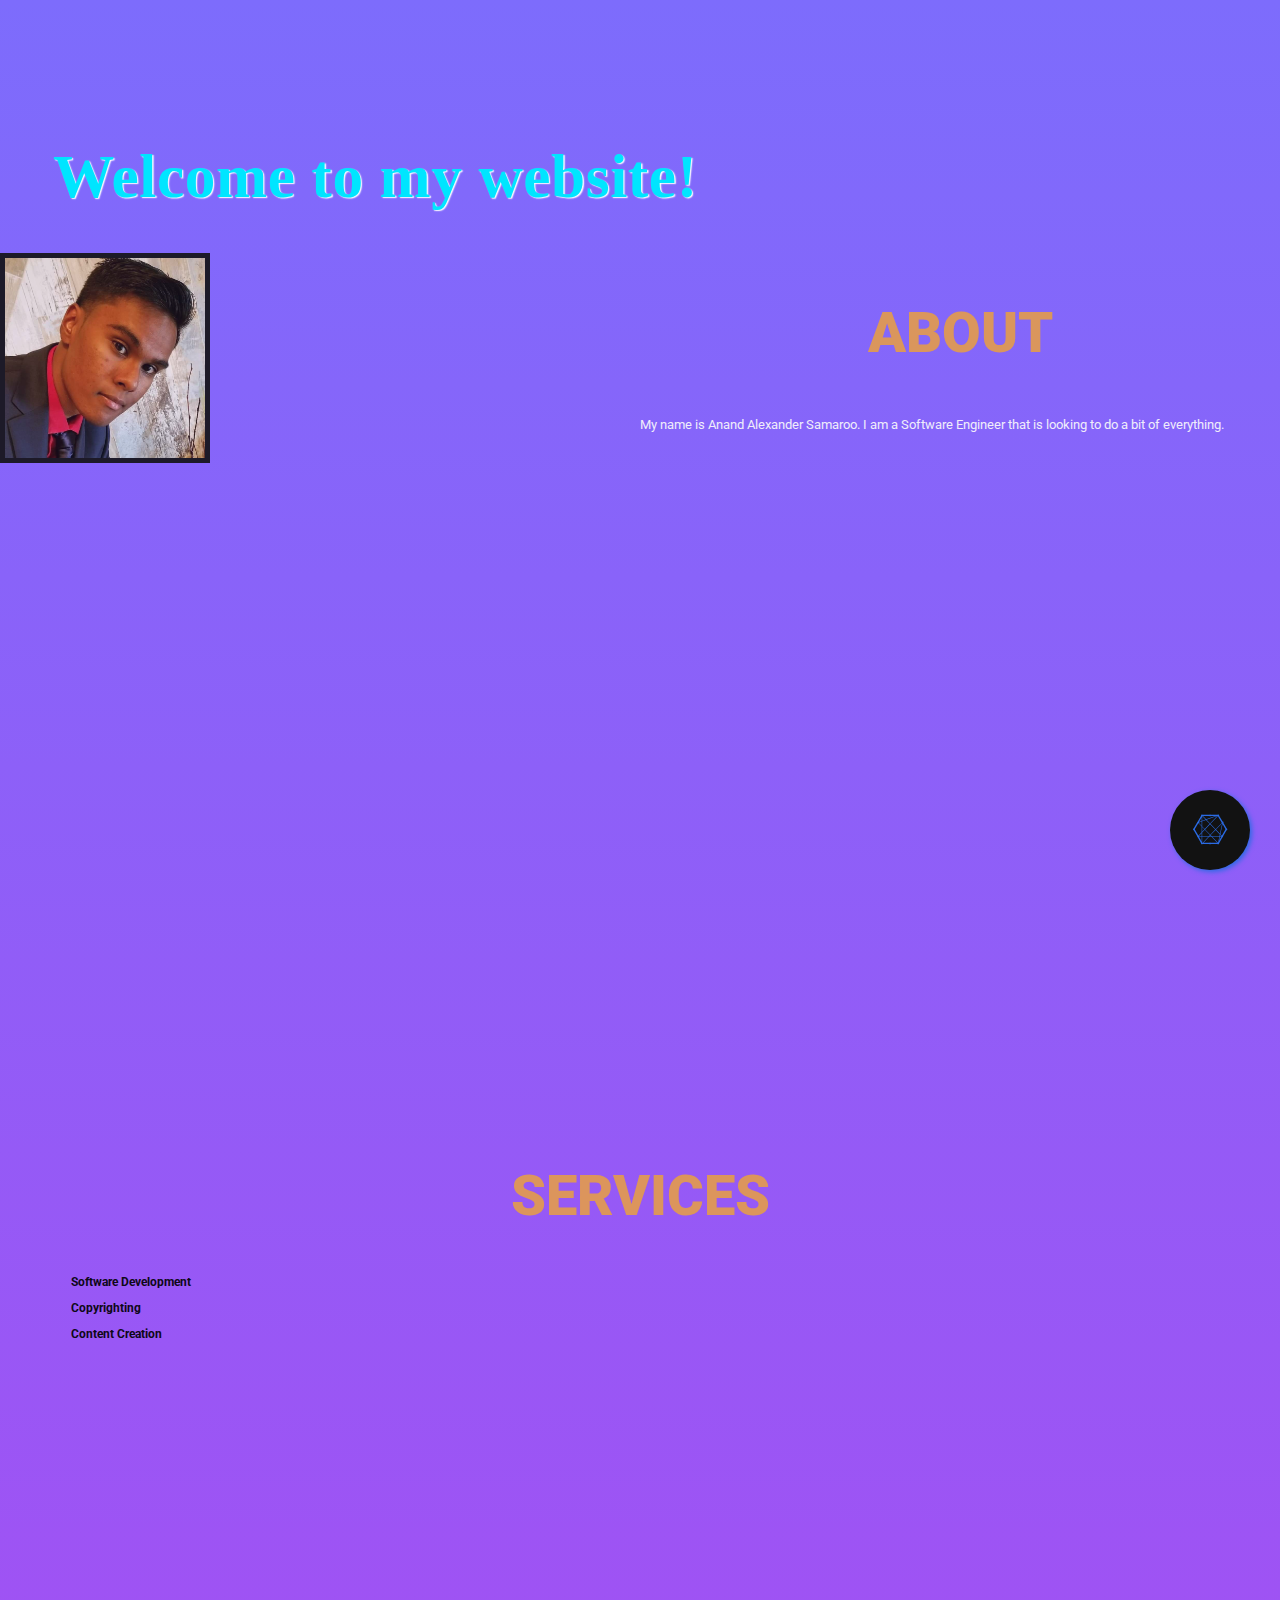
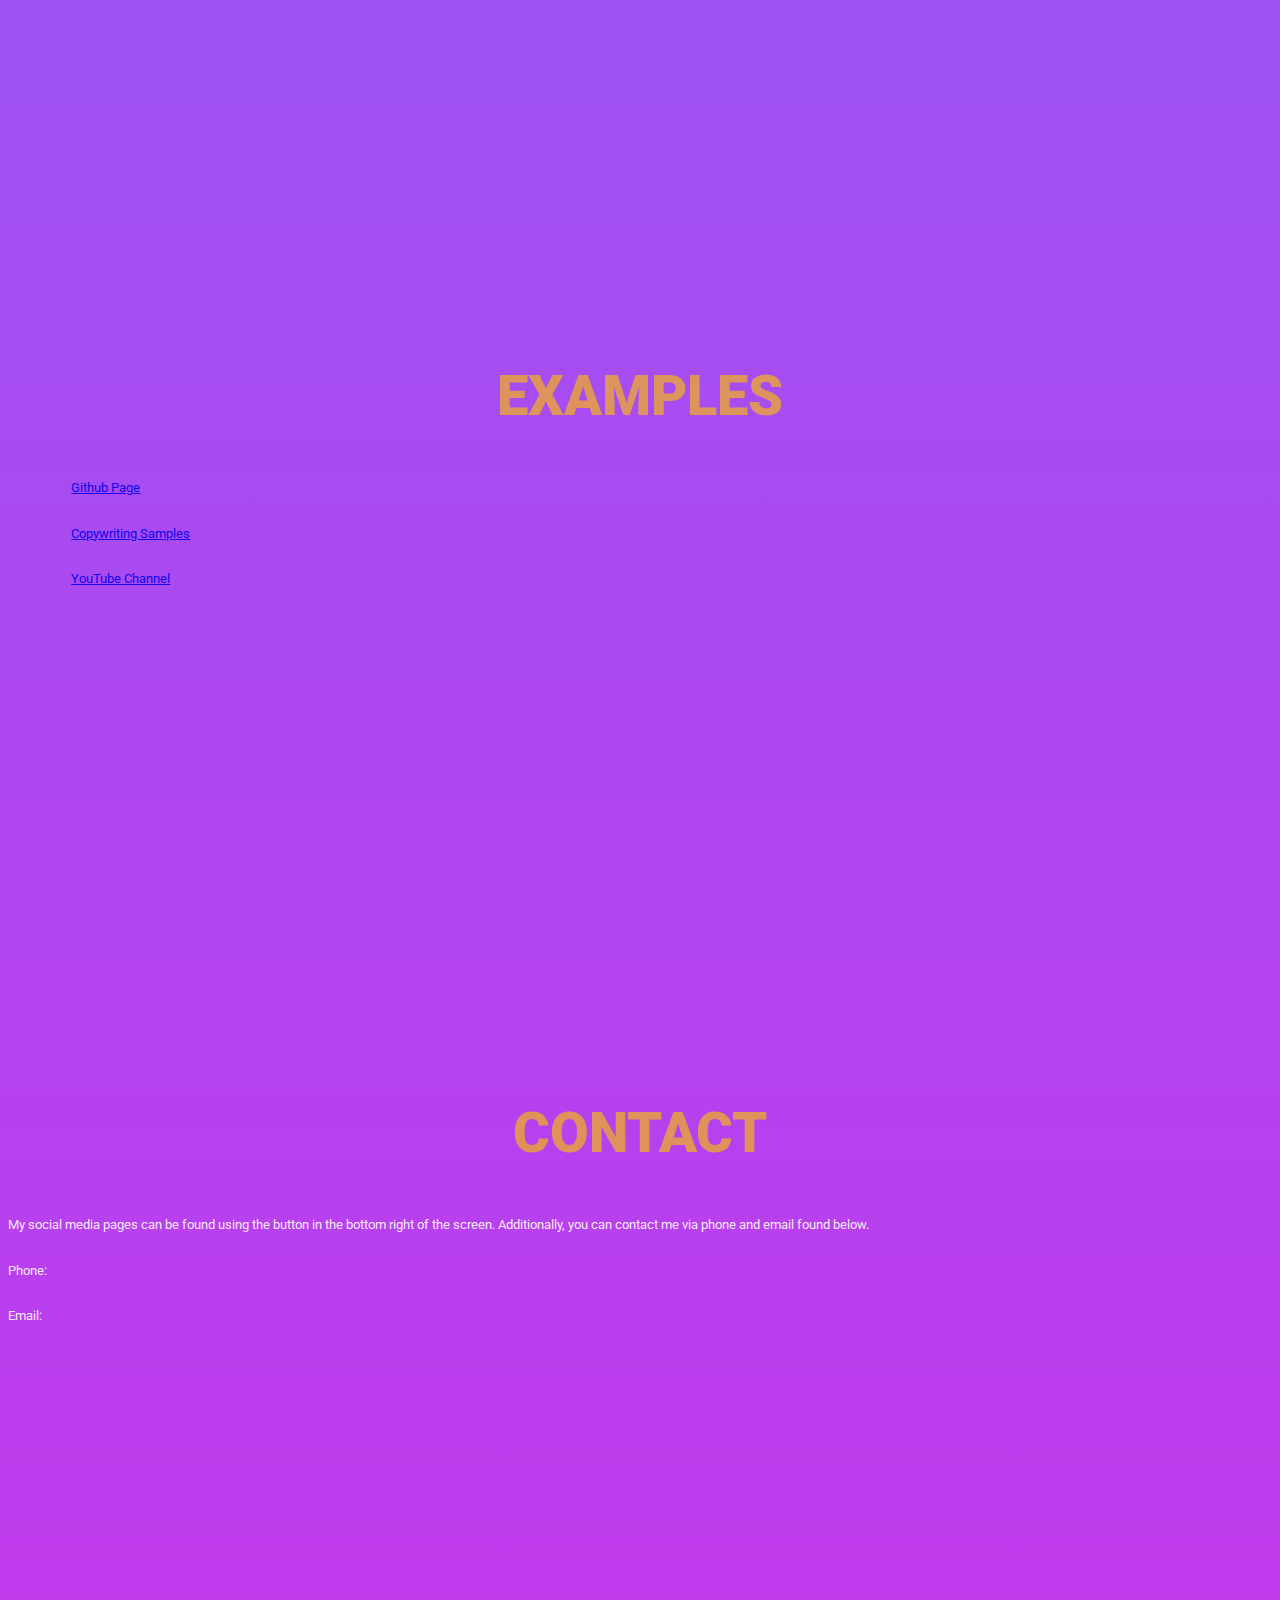
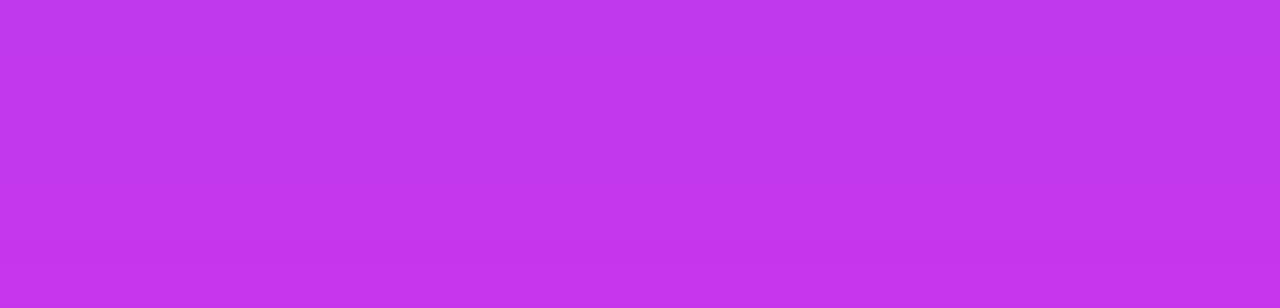
==== index.html @ ad56d2ef "Massive CSS Test" ====
<!DOCTYPE html>
<html>

    <head>
<link rel="stylesheet" type="text/css" href="css/main.css">
<meta name="viewport" content="width=device=width, initial-scale=1.0">
<link rel="stylesheet" href="https://maxcdn.bootstrapcdn.com/font-awesome/4.5.0/css/font-awesome.min.css">
    </head>

<title>Home Page</title>

<body>


<div class="header">
    <h1>Welcome to my website!</h1>
</div>

    <section id="about">
        <div class="right-half">
            <h2 style="text-align: center; font-size: 56px; color: rgb(228, 156, 76);" data-bold="inherit" data-gramm="false" contenteditable="false"><b>ABOUT</b></h2>
            <p>
                My name is Anand Alexander Samaroo. I am a Software Engineer that is looking to do a bit of everything.
            </p>
        </div>
        <div class="left-half">
            <img src="./img/LinkedInPhoto.jpeg" width="200" height="200">
        </div>
    </section>


    <section id="services">
        <div class="content" id="content-home">
            <h2 style="text-align: center; font-size: 56px; color: rgb(228, 156, 76);" data-bold="inherit" data-gramm="false" contenteditable="false"><b>SERVICES</b></h2>
            <h3>
                Software Development
            </h3>
            <h3>
                Copyrighting
            </h3>
            <h3>
                Content Creation
            </h3>
        </div>
    </section>

    <section id="examples" class="fading">
        <div class="content" id="content-home">
            <h2 style="text-align: center; font-size: 56px; color: rgb(228, 156, 76);" data-bold="inherit" data-gramm="false" contenteditable="false"><b>EXAMPLES</b></h2>
            <p>
                <a href="https://github.com/aasamaroo">Github Page</a>
            </p>
            <p>
                <a href="https://github.com/aasamaroo">Copywriting Samples</a>
            </p>
            <p>
                <a href="https://github.com/aasamaroo">YouTube Channel</a>
            </p>
        </div>
    </section>

    <section id="contact">
        <h2 style="text-align: center; font-size: 56px; color: rgb(228, 156, 76);" data-bold="inherit" data-gramm="false" contenteditable="false"><b>CONTACT</b></h2>
        <p>
            My social media pages can be found using the button in the bottom right of the screen. Additionally, you can contact me via phone and email found below.
        </p>
        <p>
            Phone:
        </p>
        <p>
            Email:
        </p>
    </section>



       <a class="floating-btn" id="menu-connectdevelop">
        <i class="fa fa-connectdevelop my-float"></i>
        </a>
        <ul>
        <li><a href="https://www.linkedin.com/in/anandsamaroo12a92a1b5/" target="_blank" id="menu-linkedin">
        <i class="fa fa-linkedin my-float"></i>
        </a></li>
        <li><a href="https://www.instagram.com/aasamaroo/" target="_blank" id="menu-instagram">
        <i class="fa fa-instagram my-float"></i>
        </a></li>
        <li><a href="https://www.twitter.com/aasamaroo" target="_blank" id="menu-twitter">
        <i class="fa fa-twitter my-float"></i>
        </a></li>
        </ul>

</body>
---- css/main.css ----
@import url(https://fonts.googleapis.com/css?family=Roboto:400,700);
@import url(https://fonts.googleapis.com/icon?family=Material+Icons);

:root {
	/* Base font size */
	font-size: 10px;

	/* Heading height variable*/
	--heading-height: 30em;
}

body {
	font-family: "Roboto", Arial, sans-serif;
	min-height: 100vh;
	background: linear-gradient(#7D6CFC, #C635EA);
}

header {
	position: fixed;
	width: 100%;
	height: var(--heading-height);
}

/* Create angled background with 'before' pseudo-element */
header::before {
	content: "";
	display: block;
	position: absolute;
	left: 0;
	bottom: 6em;
	width: 100%;
	height: calc(var(--heading-height) + 10em);
	z-index: -1;
	transform: skewY(-3.5deg);
	background: 
		linear-gradient(rgba(0,0,0,.6), rgba(0,0,0,.6)),
		url(https://images.unsplash.com/photo-1495464101292-552d0b52fe41?auto=format&fit=crop&w=1350&q=80) no-repeat center,
		linear-gradient(#4e4376, #2b5876);
	background-size: cover;
	border-bottom: .2em solid #fff;
}

h1 {
	font-family: "Vibur", cursive;
	font-size: calc(2.8em + 2.6vw);
	font-weight: 700;
	letter-spacing: .01em;
	padding: 10rem 0 0 4.5rem;
	text-shadow: .022em .022em .022em #FFF;
	color: #00E5FF;
}

main {
	padding: calc(var(--heading-height) + 1.5vw) 4em 0;
}

p {
	font-size: small;
	font-weight: 400;
	line-height: 2;
	margin-bottom: 1.5em;
	color: #fcfcfc;
}

.topnav{
    overflow: hidden;
    background-color: #00E5FF;
	position: absolute;
  	top: 50%;
  	left: 50%;
  	transform: translate(-50%, -50%);
  	padding: 10px;
}

.topnav a{
    float: left;
    display: block;
    color: #000000;
    text-align: center;
    padding: 14px 16px;
    text-decoration: none;
}

.topnav a:hover{
    background-color: ghostwhite;
    color: black;
}

/* Centered section inside the top navigation */
.topnav-centered a {
	float: none;
	position: absolute;
	top: 50%;
	left: 50%;
	transform: translate(-50%, -50%);
  }

ul.no-bullets{
    font-size: xx-large;
    font-family: Avantgarde, TeX Gyre Adventor, URW Gothic L, sans-serif;
    list-style-type: none;
    margin: 0;
    padding: 0;
    color: #4e4376;
}

.left-half {

	position: absolute;
	left: 0px;
	width: 50%;
  }

  .right-half {

	position: absolute;
	right: 0px;
	width: 50%;
  }

  /*Responsive layouts for mobile users*/
@media screen and (max-width: 400px){
	.topnav a{
		float: none;
		width: 100%;
	}
}

@media screen and (max-width: 400px){
	.left-half, .right-half{
		float: none;
		width: 100%;
	}
}

/*Floating Button*/

.floating-btn {
	width: 80px;
	height: 80px;
	right: 30px;
	bottom: 30px;
	background: #121212;
	align-items: center;
	text-align: center;
	justify-content: center;
	text-decoration: none;
	border-radius: 50%;
	color: #2b6be4;
	font-size: 30px;
	box-shadow: 2px 2px 5px #2b6be4;
	position: fixed;
	transition: background 0.25a;

	/*<button>*/
		outline: blue;
		border: none;
		cursor: pointer;
}

.floating-btn:active {
	background: #2b6be4;

}

ul{
	position:fixed;
	right:40px;
	padding-bottom:20px;
	bottom:80px;
	z-index:100;
}

ul li{
	list-style:none;
	margin-bottom:10px;
}

ul li a{
	background-color:#121212;
	color:#2b6be4;
	border-radius:50px;
	text-align:center;
	box-shadow: 2px 2px 3px #2b6be4;
	width:60px;
	height:60px;
	display:block;
}

ul:hover{
	visibility:visible!important;
	opacity:1!important;
}


.my-float{
	font-size:40px;
	margin-top:24px;
}



a#menu-connectdevelop + ul{
  visibility: hidden;
}

a#menu-connectdevelop:hover + ul{
  visibility: visible;
  animation: scale-in 0.5s;
}

a#menu-connectdevelop i{
	animation: rotate-in 0.5s;
}

a#menu-connectdevelop:hover > i{
	animation: rotate-out 0.5s;
}

@keyframes bot-to-top {
    0%   {bottom:-40px}
    50%  {bottom:40px}
}

@keyframes scale-in {
    from {transform: scale(0);opacity: 0;}
    to {transform: scale(1);opacity: 1;}
}

@keyframes rotate-in {
    from {transform: rotate(0deg);}
    to {transform: rotate(360deg);}
}

@keyframes rotate-out {
    from {transform: rotate(360deg);}
    to {transform: rotate(0deg);}
}

  img{
	  max-width: 100%;
	  height: auto;
	  border: 5px solid #121212;
  }

  .center {
	  display: block;
	  margin-left: auto;
	  margin-right: auto;
	  width: 50%;
  }

/*Section Spacing*/
.fading {
    animation: fadeIn 5s;
}

@keyframes fadeIn {
	0% { opacity: 0; }
	100% { opacity: 1; }
  }

.content {
    overflow: hidden;
    padding: 5%;
   }
#content-home {
    animation-name: slidein;
    animation-duration: 5s;
    animation-fill-mode: forwards;

}
#about {
    background-repeat: no-repeat;
    background-size: auto 75em;
    width: 100%;
    height: 800px;
    opacity: 0.9;
}
#services {
    background-repeat: no-repeat;
    background-size: auto 75em;
    width: 100%;
    height: 800px;
    opacity: 0.9;
}
#examples {
    background-repeat: no-repeat;
    background-size: auto 75em;
    width: 100%;
    height: 800px;
    opacity: 0.9;
}
#contact {
    background-repeat: no-repeat;
    background-size: auto 75em;
    width: 100%;
    height: 800px;
    opacity: 0.9;
}
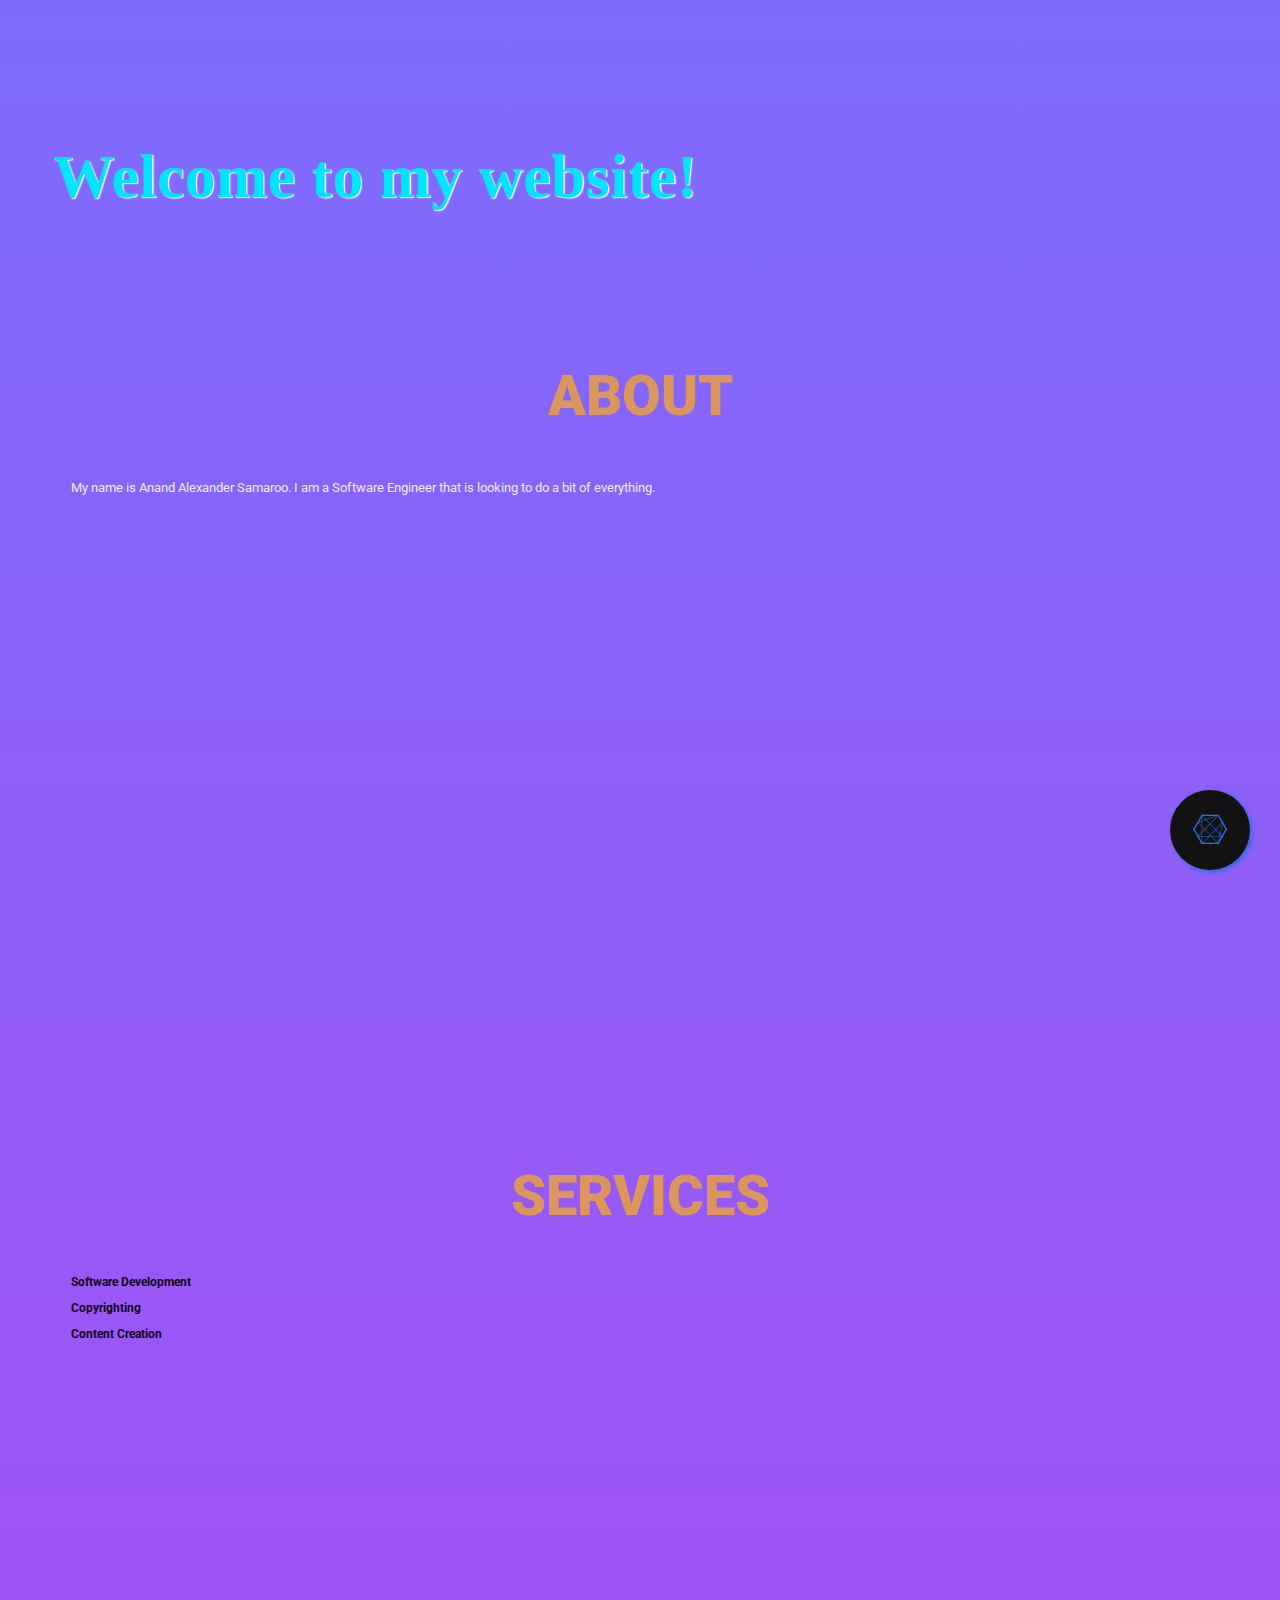
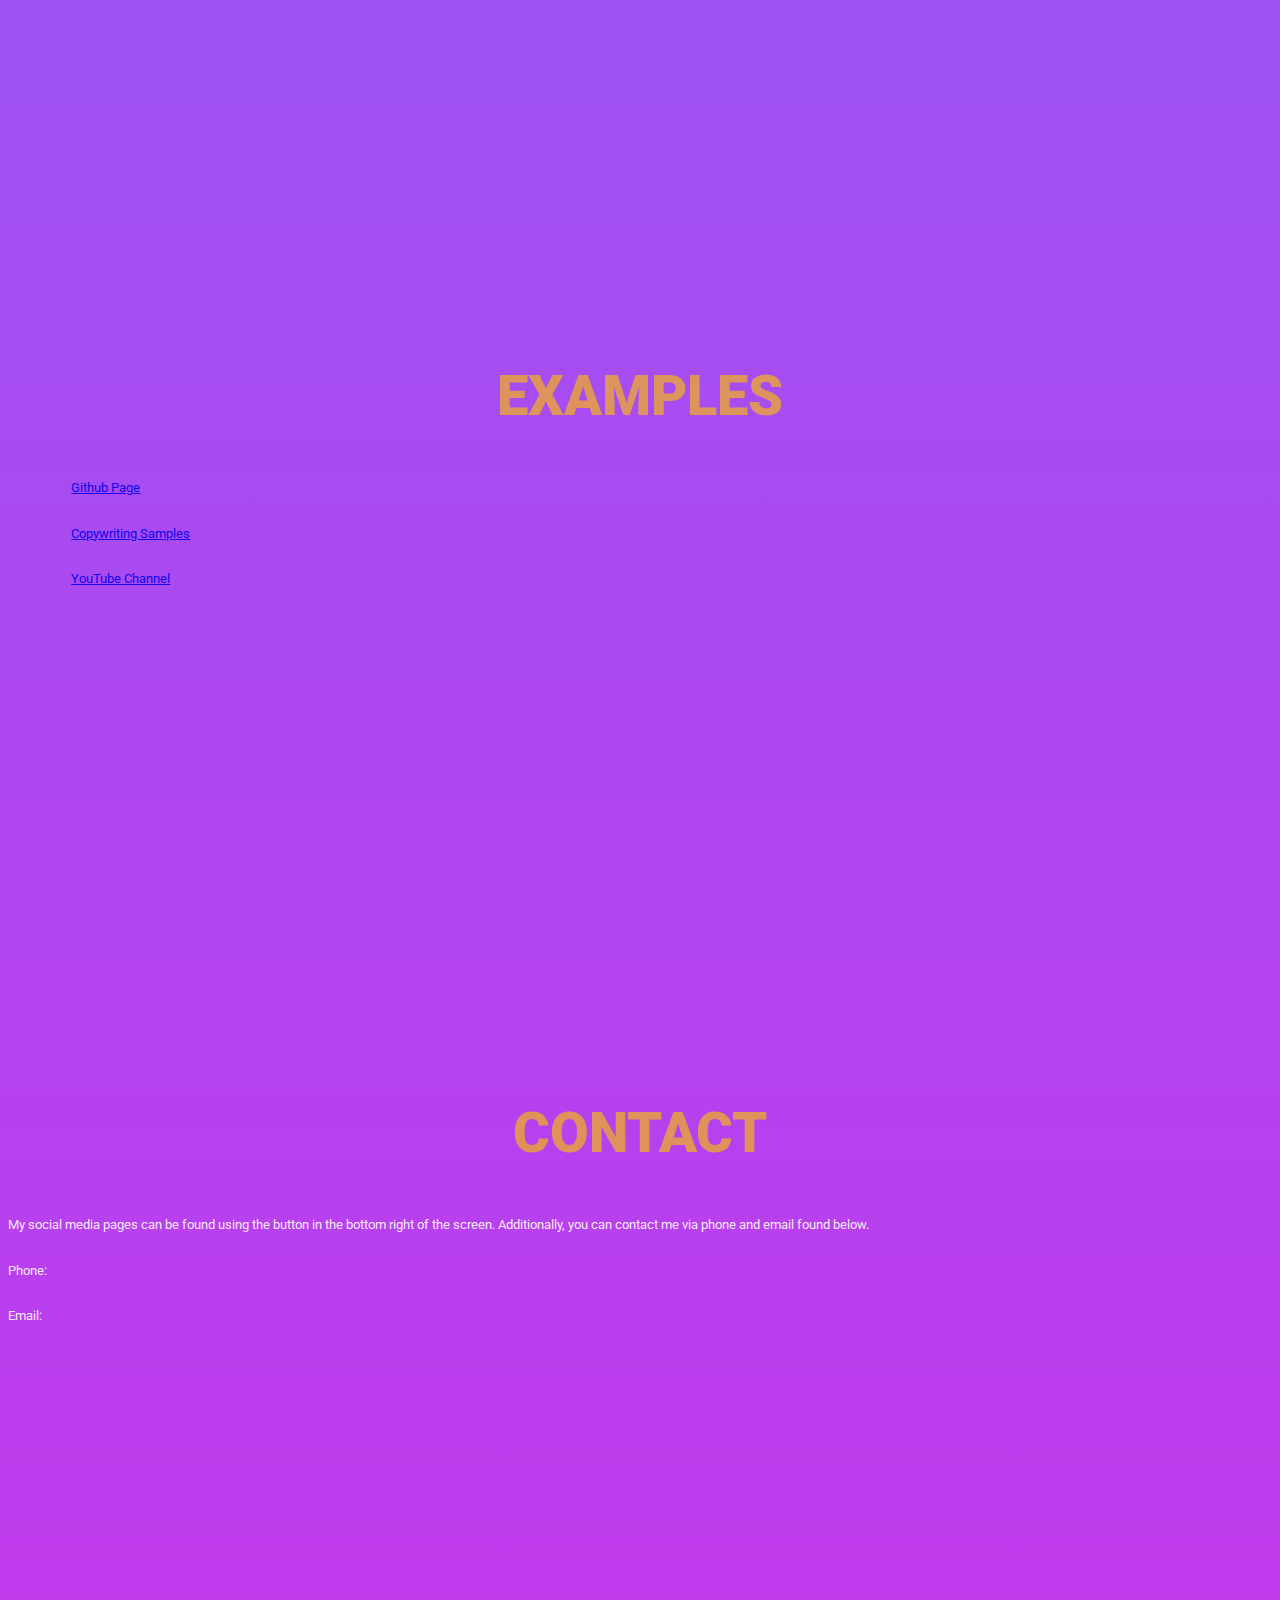
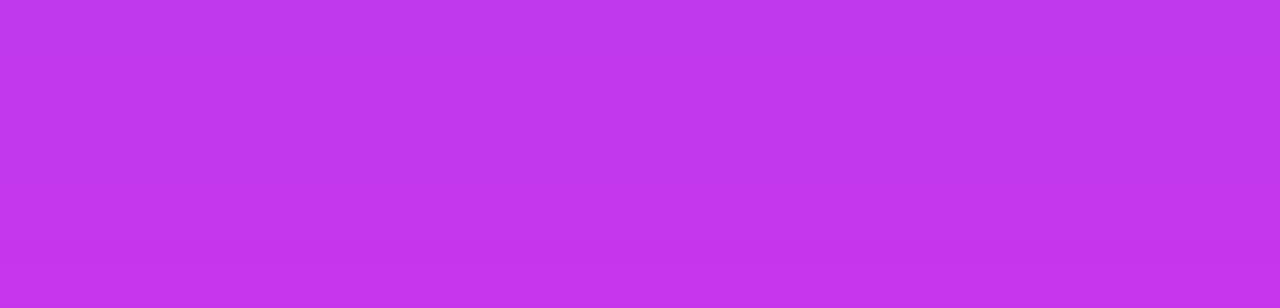
==== commit 2e4c4d57: "Remove picture" ====
--- a/index.html
+++ b/index.html
@@ -13,18 +13,15 @@
 
 
 <div class="header">
-    <h1>Welcome to my website!</h1>
+    <h1 tyle="text-align: center;" data-bold="inherit" data-gramm="false" contenteditable="false"><b>Welcome to my website!</b></h1>
 </div>
 
     <section id="about">
-        <div class="right-half">
+        <div class="content" id="content-home">
             <h2 style="text-align: center; font-size: 56px; color: rgb(228, 156, 76);" data-bold="inherit" data-gramm="false" contenteditable="false"><b>ABOUT</b></h2>
             <p>
                 My name is Anand Alexander Samaroo. I am a Software Engineer that is looking to do a bit of everything.
             </p>
-        </div>
-        <div class="left-half">
-            <img src="./img/LinkedInPhoto.jpeg" width="200" height="200">
         </div>
     </section>
 
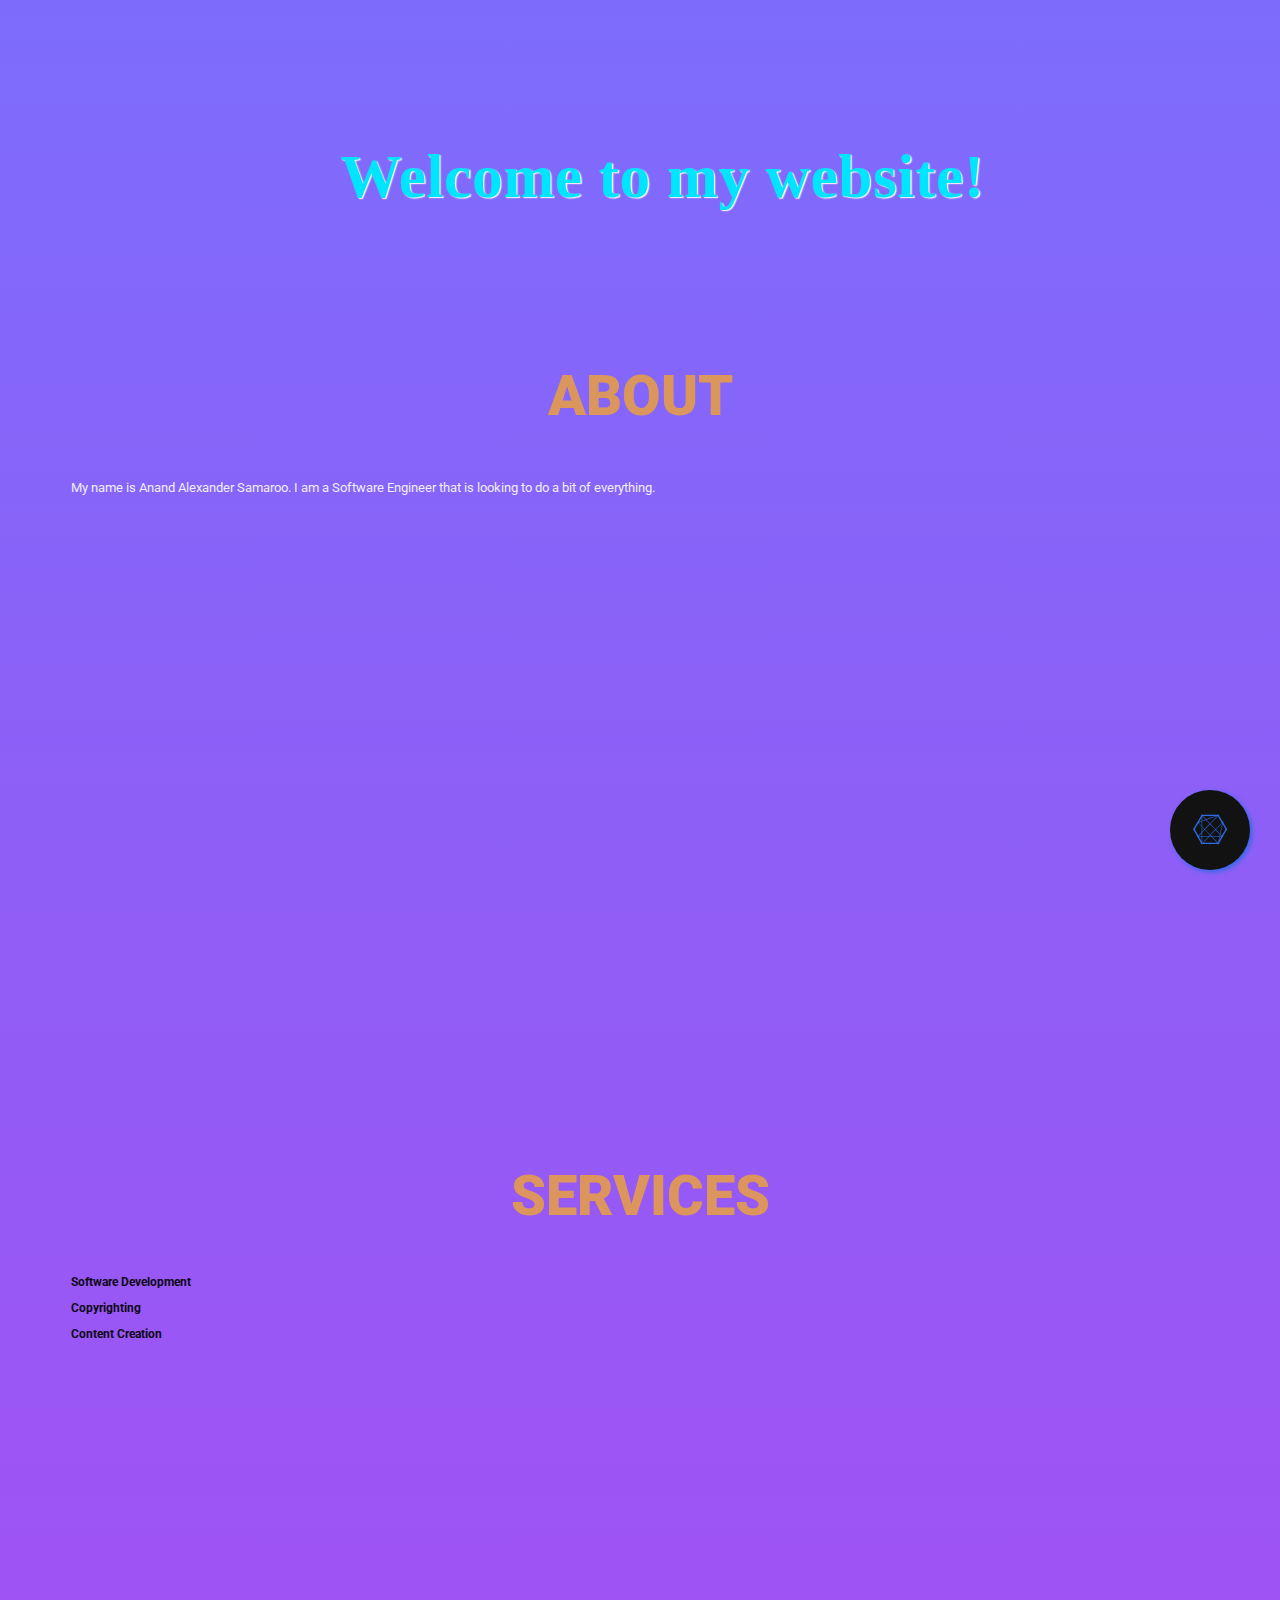
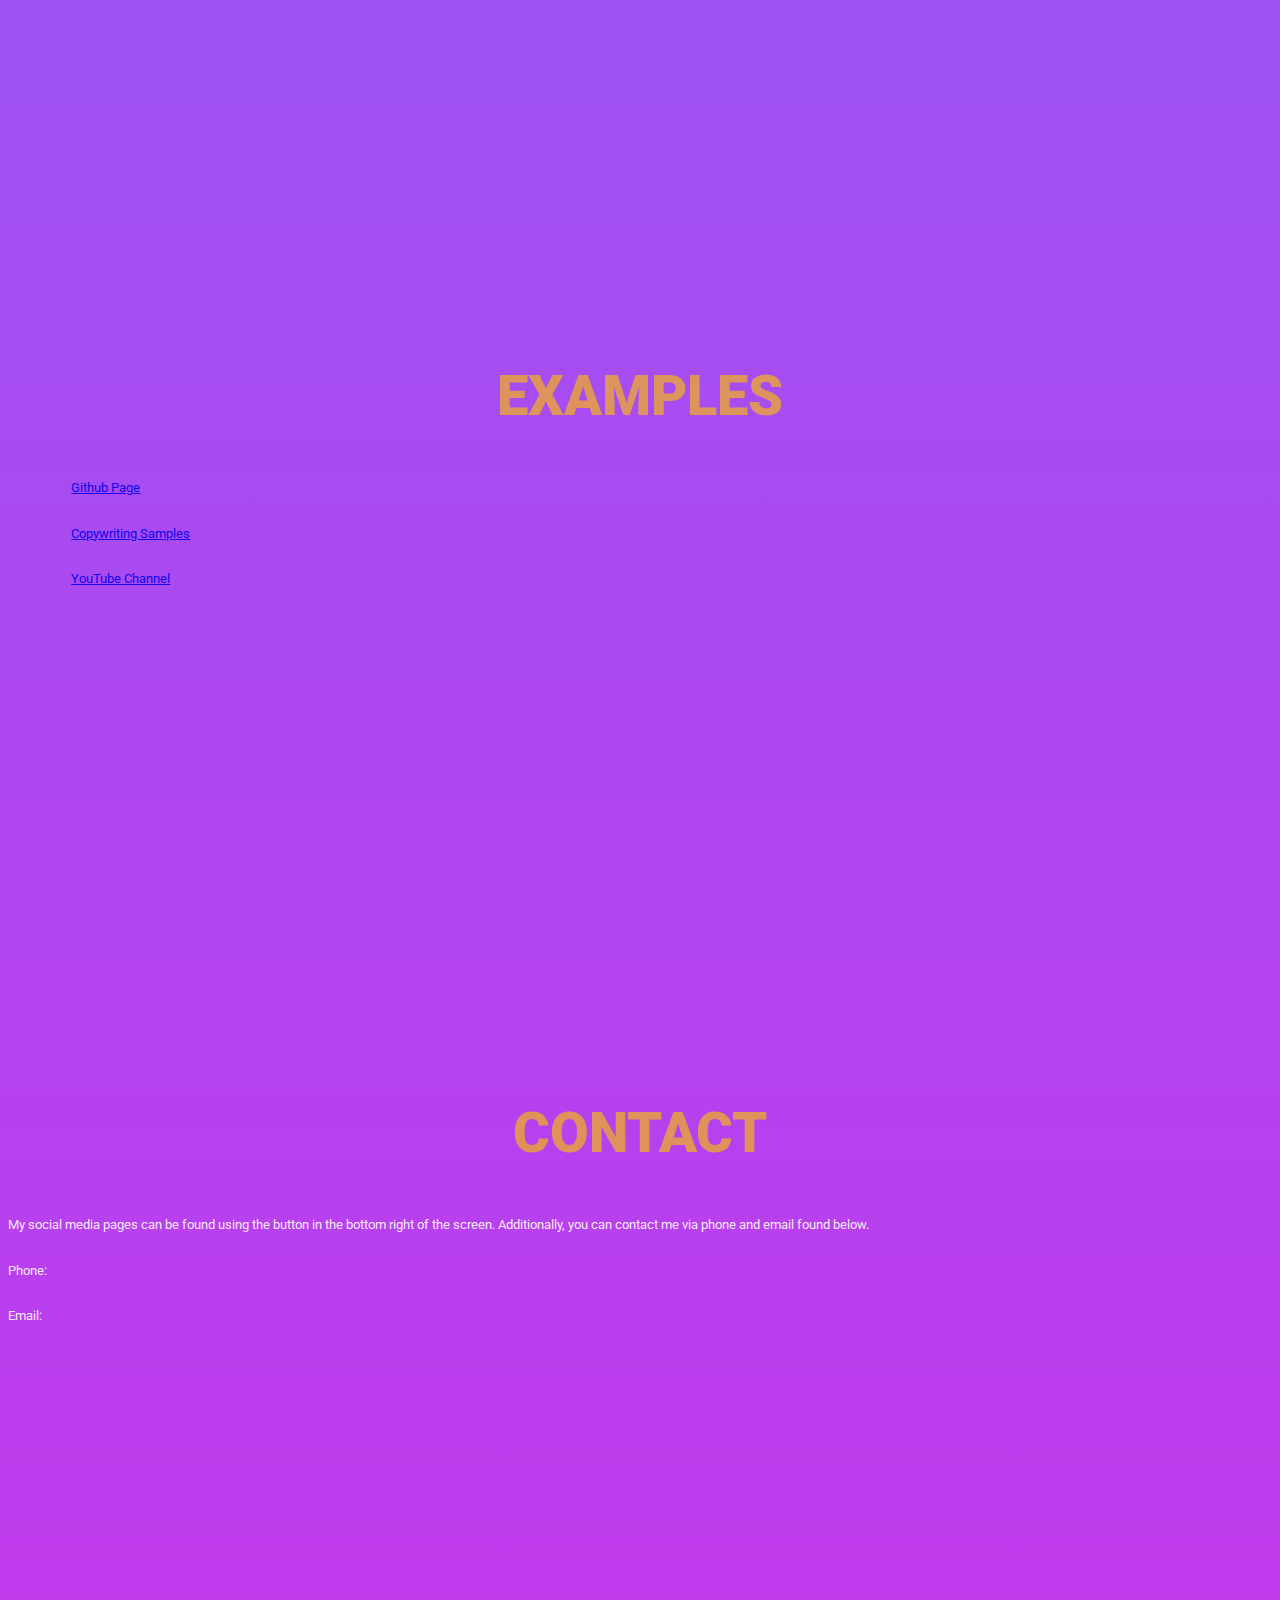
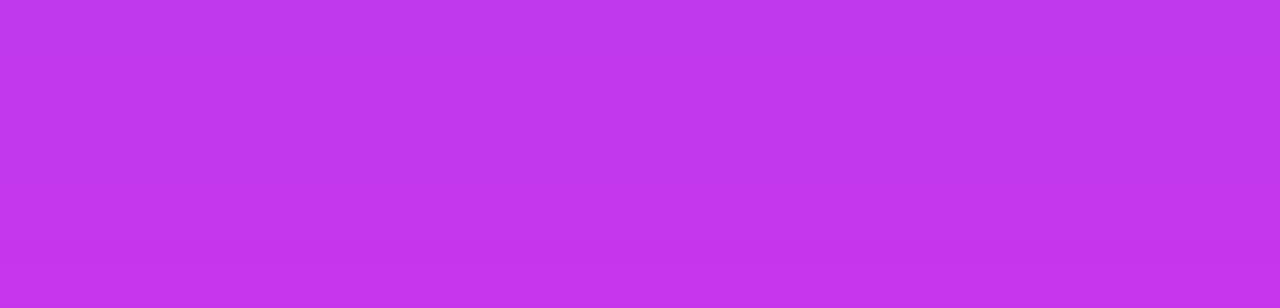
==== commit f25c3960: "Edit text" ====
--- a/index.html
+++ b/index.html
@@ -13,7 +13,7 @@
 
 
 <div class="header">
-    <h1 tyle="text-align: center;" data-bold="inherit" data-gramm="false" contenteditable="false"><b>Welcome to my website!</b></h1>
+    <h1><b>Welcome to my website!</b></h1>
 </div>
 
     <section id="about">
--- a/css/main.css
+++ b/css/main.css
@@ -48,6 +48,7 @@
 	padding: 10rem 0 0 4.5rem;
 	text-shadow: .022em .022em .022em #FFF;
 	color: #00E5FF;
+	text-align: center;
 }
 
 main {
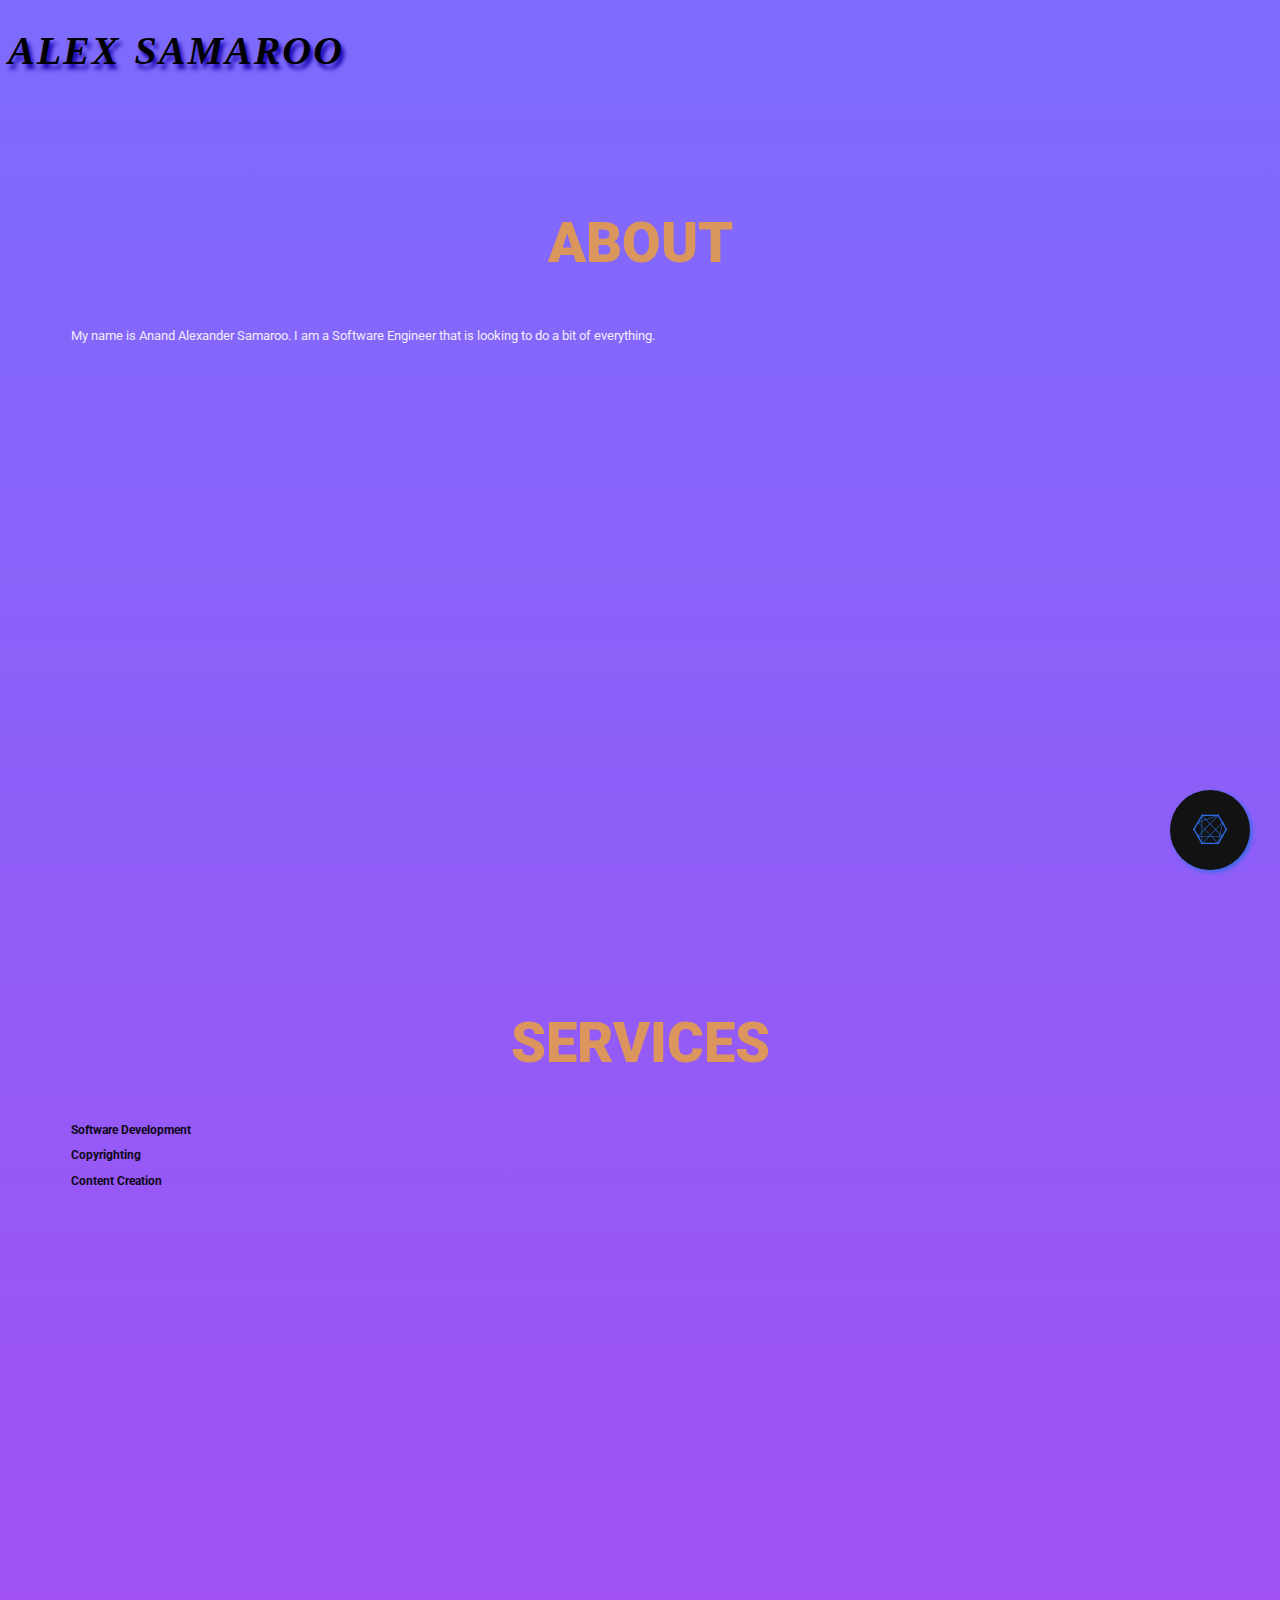
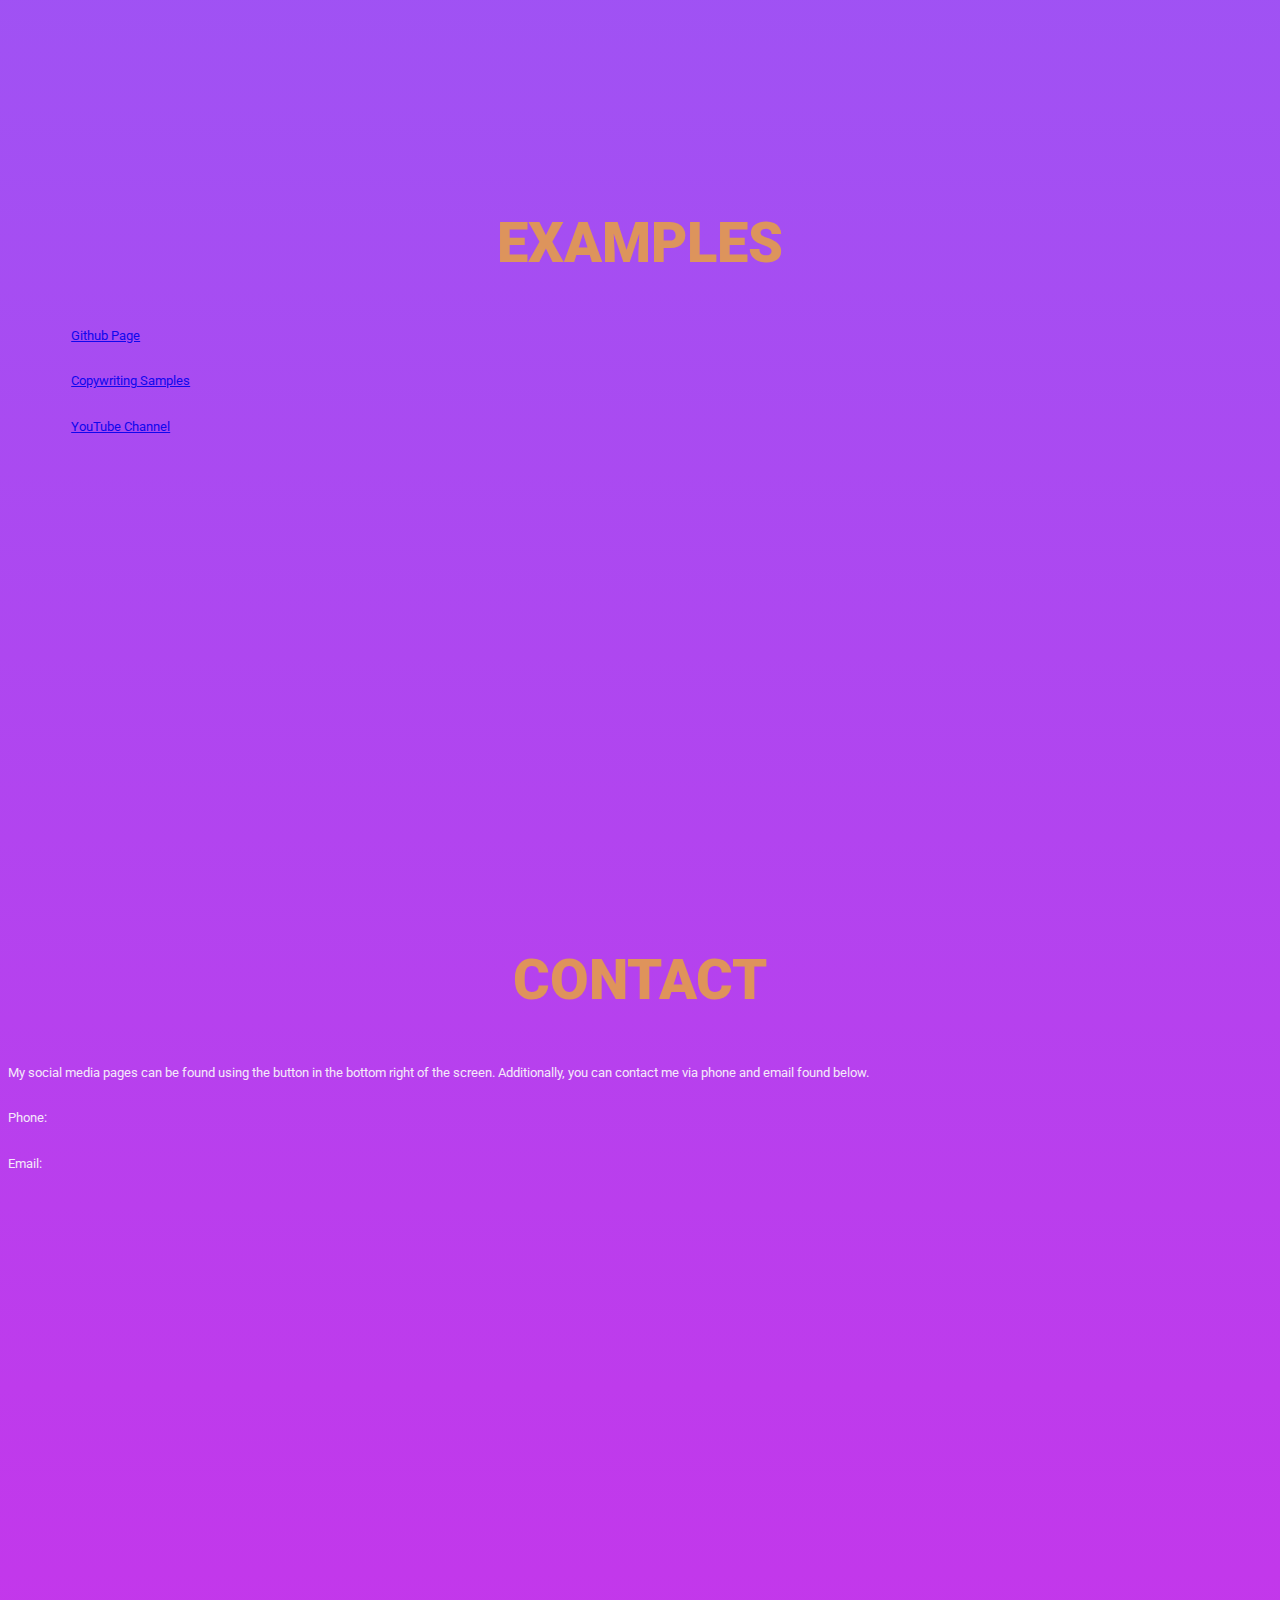
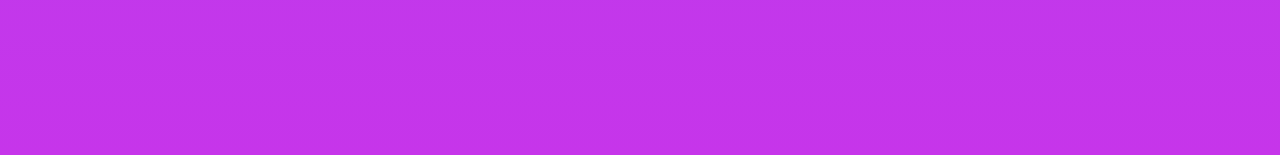
==== commit 3e81ec4a: "Edit Header Text" ====
--- a/index.html
+++ b/index.html
@@ -13,7 +13,7 @@
 
 
 <div class="header">
-    <h1><b>Welcome to my website!</b></h1>
+    <h1><b>Alex Samaroo</b></h1>
 </div>
 
     <section id="about">
--- a/css/main.css
+++ b/css/main.css
@@ -41,14 +41,17 @@
 }
 
 h1 {
-	font-family: "Vibur", cursive;
-	font-size: calc(2.8em + 2.6vw);
-	font-weight: 700;
-	letter-spacing: .01em;
-	padding: 10rem 0 0 4.5rem;
-	text-shadow: .022em .022em .022em #FFF;
-	color: #00E5FF;
-	text-align: center;
+	font-family: "Times New Roman", Times, serif;
+	font-size: 40px;
+	letter-spacing: 2px;
+	word-spacing: 2px;
+	color: #000000;
+	font-weight: normal;
+	text-decoration: none;
+	font-style: italic;
+	font-variant: normal;
+	text-transform: uppercase;
+	text-shadow: 3px 5px 4px #1600AD;
 }
 
 main {
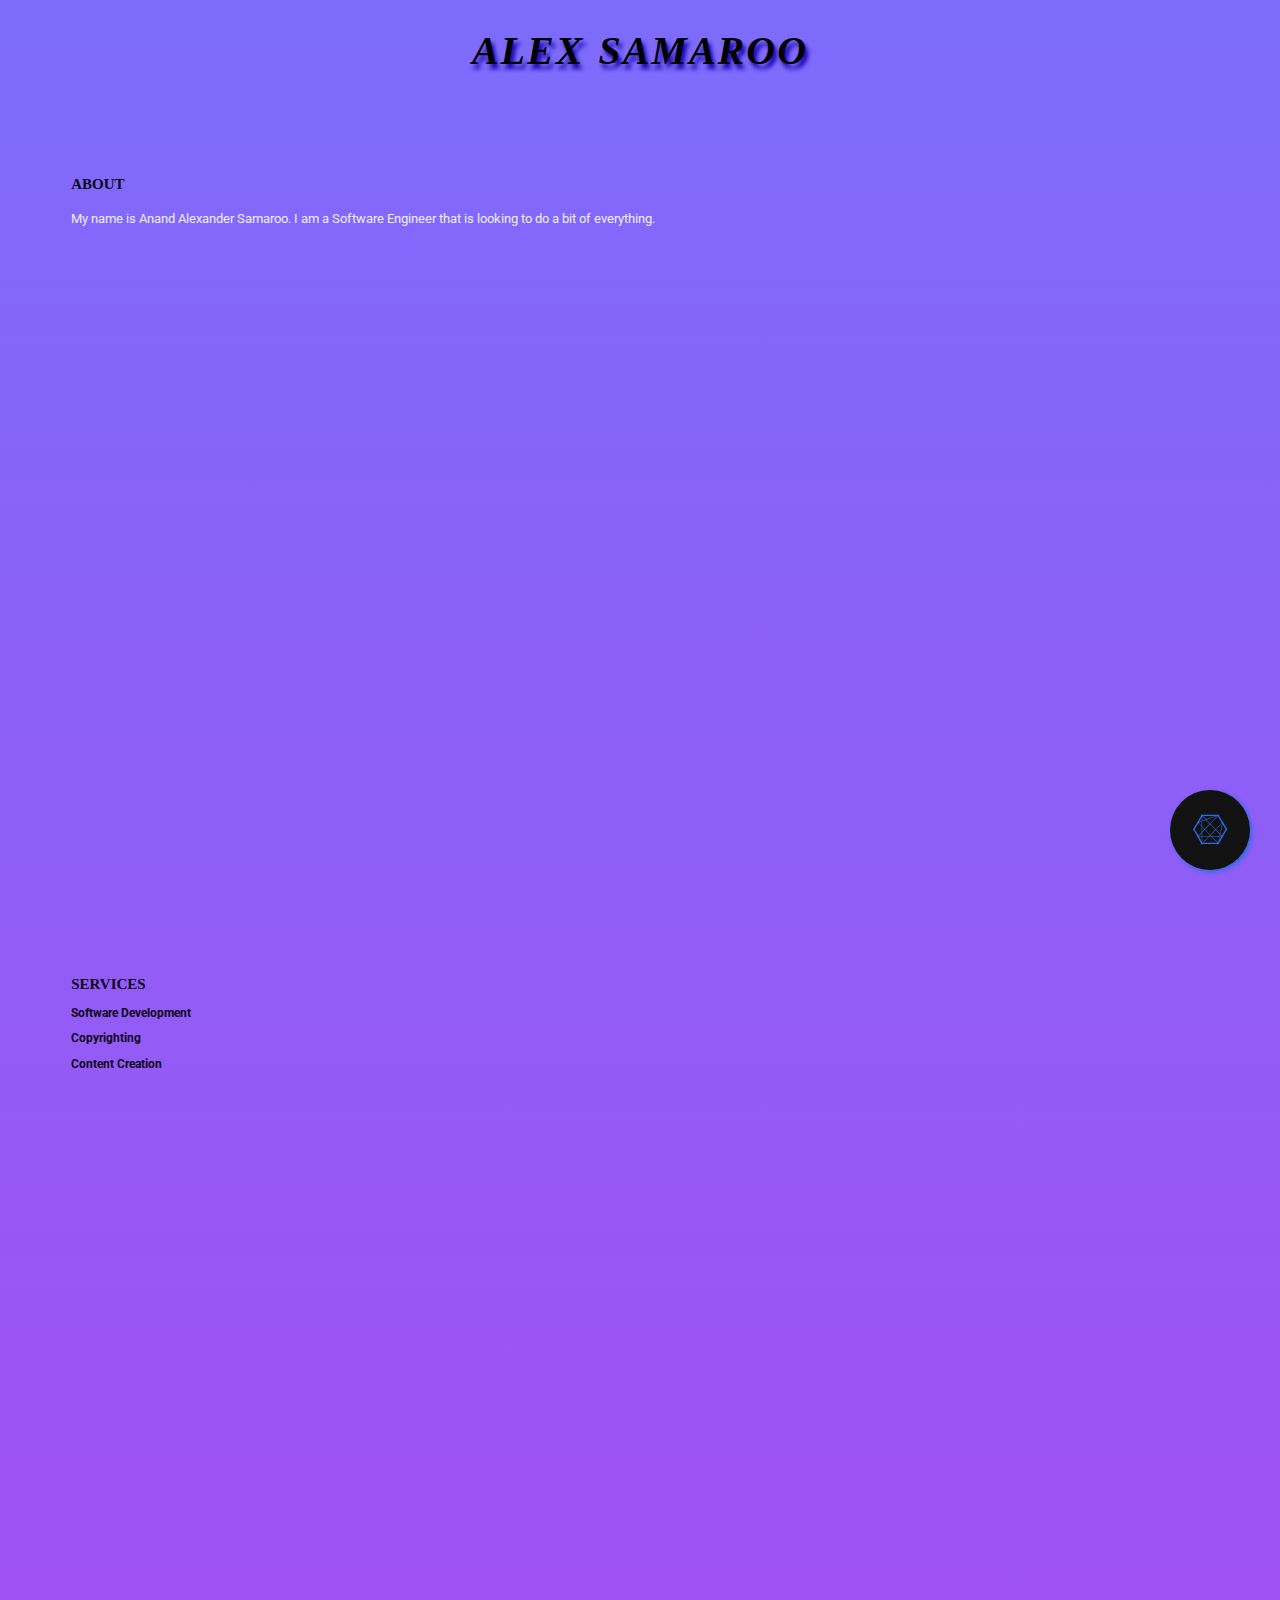
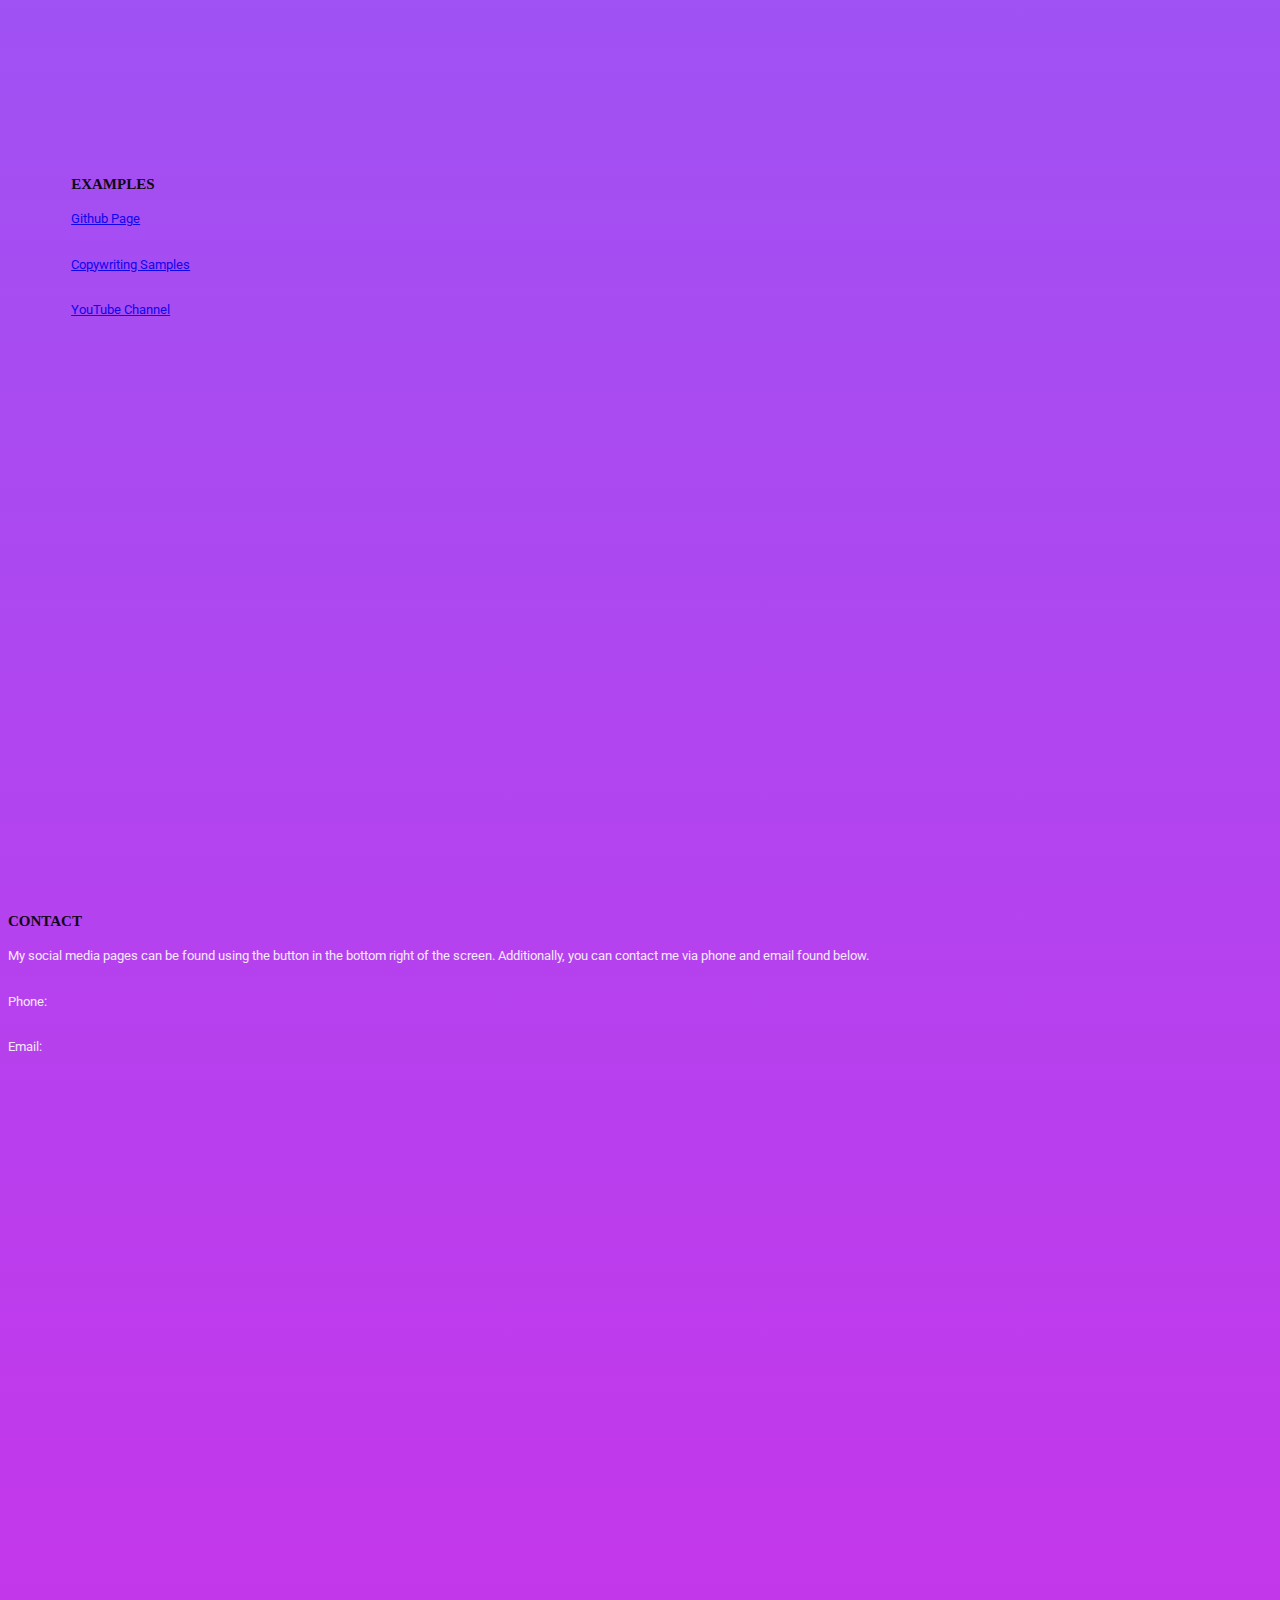
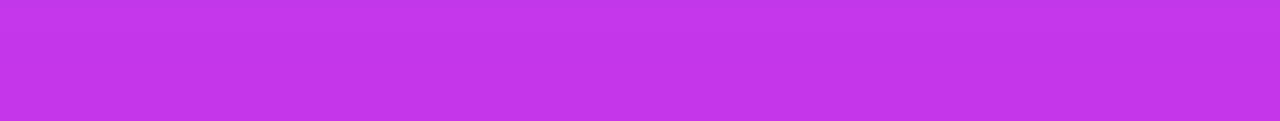
==== commit 4fd5aa76: "More CSS Header Edits" ====
--- a/index.html
+++ b/index.html
@@ -18,7 +18,7 @@
 
     <section id="about">
         <div class="content" id="content-home">
-            <h2 style="text-align: center; font-size: 56px; color: rgb(228, 156, 76);" data-bold="inherit" data-gramm="false" contenteditable="false"><b>ABOUT</b></h2>
+            <h2><b>ABOUT</b></h2>
             <p>
                 My name is Anand Alexander Samaroo. I am a Software Engineer that is looking to do a bit of everything.
             </p>
@@ -28,7 +28,7 @@
 
     <section id="services">
         <div class="content" id="content-home">
-            <h2 style="text-align: center; font-size: 56px; color: rgb(228, 156, 76);" data-bold="inherit" data-gramm="false" contenteditable="false"><b>SERVICES</b></h2>
+            <h2><b>SERVICES</b></h2>
             <h3>
                 Software Development
             </h3>
@@ -43,7 +43,7 @@
 
     <section id="examples" class="fading">
         <div class="content" id="content-home">
-            <h2 style="text-align: center; font-size: 56px; color: rgb(228, 156, 76);" data-bold="inherit" data-gramm="false" contenteditable="false"><b>EXAMPLES</b></h2>
+            <h2><b>EXAMPLES</b></h2>
             <p>
                 <a href="https://github.com/aasamaroo">Github Page</a>
             </p>
@@ -57,7 +57,7 @@
     </section>
 
     <section id="contact">
-        <h2 style="text-align: center; font-size: 56px; color: rgb(228, 156, 76);" data-bold="inherit" data-gramm="false" contenteditable="false"><b>CONTACT</b></h2>
+        <h2><b>CONTACT</b></h2>
         <p>
             My social media pages can be found using the button in the bottom right of the screen. Additionally, you can contact me via phone and email found below.
         </p>
--- a/css/main.css
+++ b/css/main.css
@@ -32,7 +32,7 @@
 	height: calc(var(--heading-height) + 10em);
 	z-index: -1;
 	transform: skewY(-3.5deg);
-	background: 
+	background:
 		linear-gradient(rgba(0,0,0,.6), rgba(0,0,0,.6)),
 		url(https://images.unsplash.com/photo-1495464101292-552d0b52fe41?auto=format&fit=crop&w=1350&q=80) no-repeat center,
 		linear-gradient(#4e4376, #2b5876);
@@ -52,6 +52,11 @@
 	font-variant: normal;
 	text-transform: uppercase;
 	text-shadow: 3px 5px 4px #1600AD;
+	text-align: center;
+}
+
+h2 {
+	font-family: 'Times New Roman', Times, serif;
 }
 
 main {
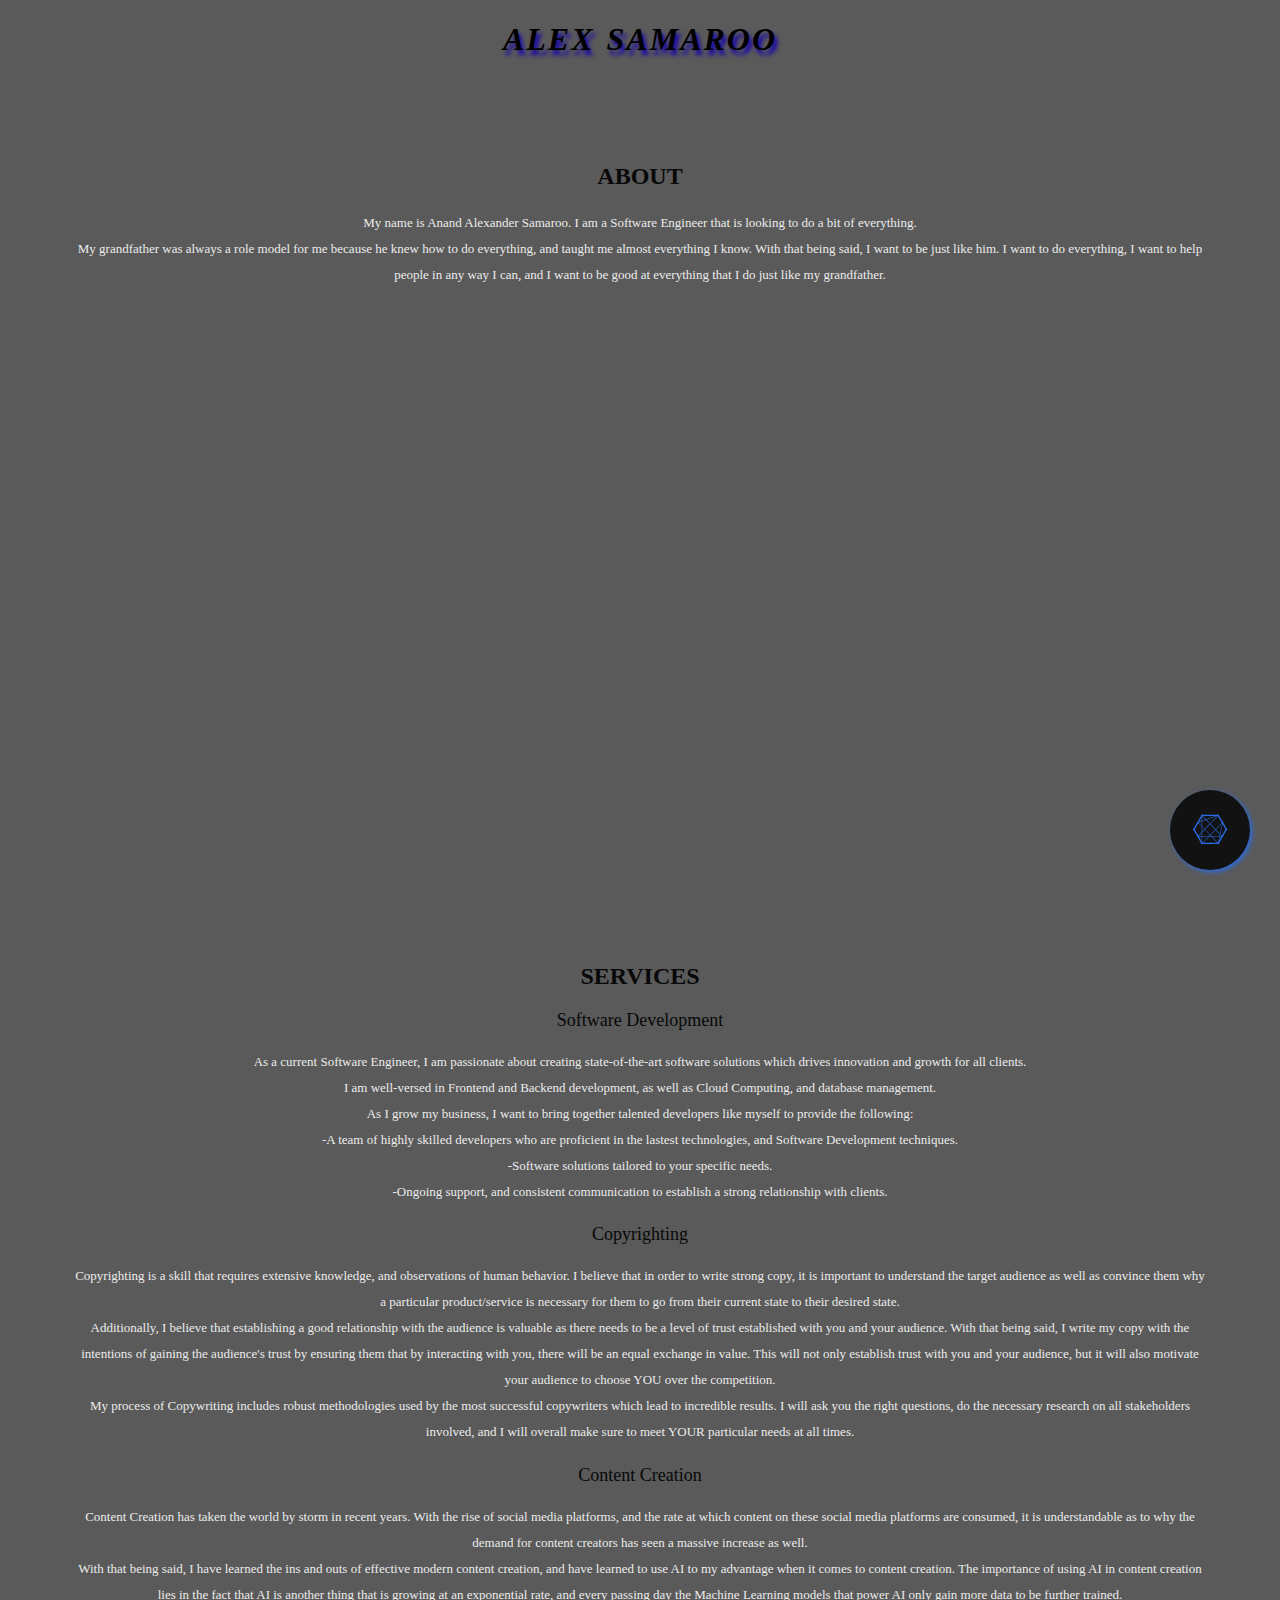
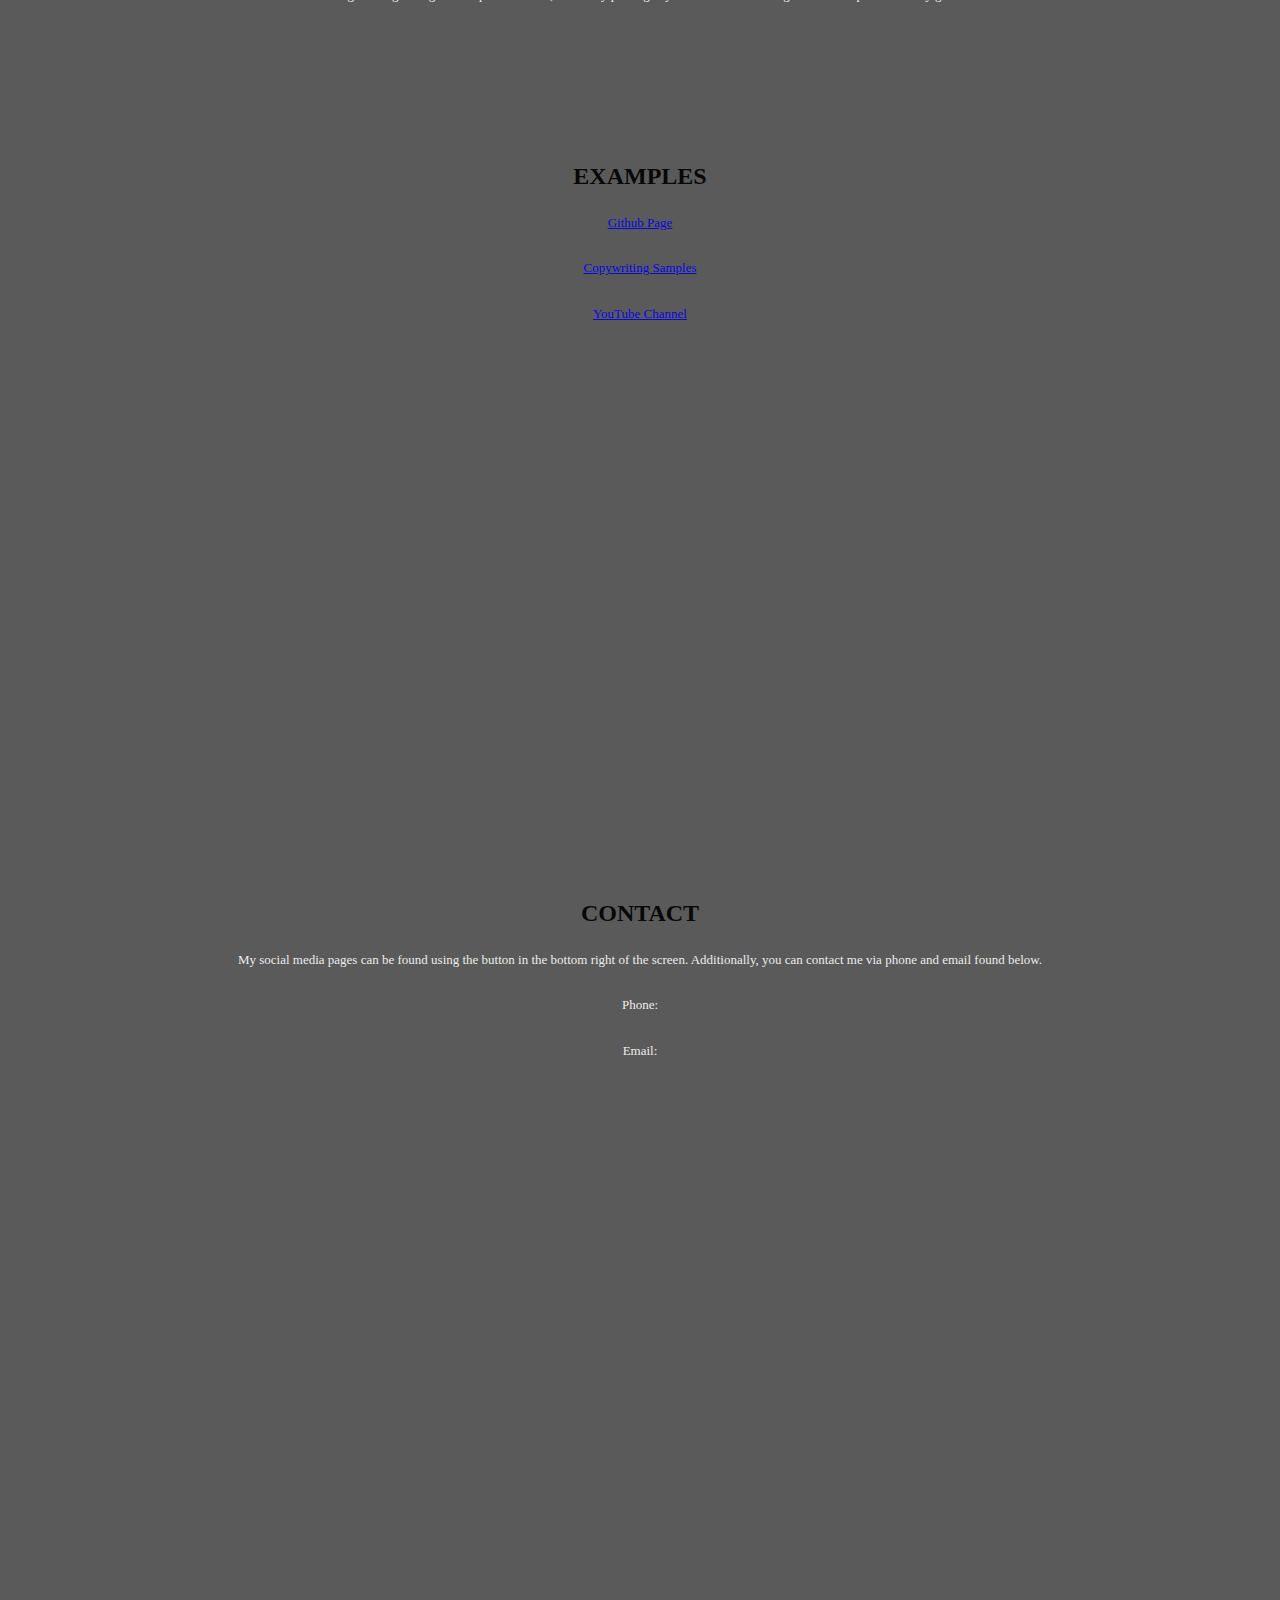
==== commit d961422d: "Add more text" ====
--- a/index.html
+++ b/index.html
@@ -20,7 +20,8 @@
         <div class="content" id="content-home">
             <h2><b>ABOUT</b></h2>
             <p>
-                My name is Anand Alexander Samaroo. I am a Software Engineer that is looking to do a bit of everything.
+                My name is Anand Alexander Samaroo. I am a Software Engineer that is looking to do a bit of everything.<br>
+                My grandfather was always a role model for me because he knew how to do everything, and taught me almost everything I know. With that being said, I want to be just like him. I want to do everything, I want to help people in any way I can, and I want to be good at everything that I do just like my grandfather.<br>
             </p>
         </div>
     </section>
@@ -32,12 +33,28 @@
             <h3>
                 Software Development
             </h3>
+            <p>
+                As a current Software Engineer, I am passionate about creating state-of-the-art software solutions which drives innovation and growth for all clients.<br>
+                I am well-versed in Frontend and Backend development, as well as Cloud Computing, and database management.<br>
+                As I grow my business, I want to bring together talented developers like myself to provide the following:<br>
+                    -A team of highly skilled developers who are proficient in the lastest technologies, and Software Development techniques.<br>
+                    -Software solutions tailored to your specific needs.<br>
+                    -Ongoing support, and consistent communication to establish a strong relationship with clients.</p>
             <h3>
                 Copyrighting
             </h3>
+            <p>
+                Copyrighting is a skill that requires extensive knowledge, and observations of human behavior. I believe that in order to write strong copy, it is important to understand the target audience as well as convince them why a particular product/service is necessary for them to go from their current state to their desired state.<br>
+                Additionally, I believe that establishing a good relationship with the audience is valuable as there needs to be a level of trust established with you and your audience. With that being said, I write my copy with the intentions of gaining the audience's trust by ensuring them that by interacting with you, there will be an equal exchange in value. This will not only establish trust with you and your audience, but it will also motivate your audience to choose YOU over the competition. <br>
+                My process of Copywriting includes robust methodologies used by the most successful copywriters which lead to incredible results. I will ask you the right questions, do the necessary research on all stakeholders involved, and I will overall make sure to meet YOUR particular needs at all times.
+            </p>
             <h3>
                 Content Creation
             </h3>
+            <p>
+                Content Creation has taken the world by storm in recent years. With the rise of social media platforms, and the rate at which content on these social media platforms are consumed, it is understandable as to why the demand for content creators has seen a massive increase as well.<br>
+                With that being said, I have learned the ins and outs of effective modern content creation, and have learned to use AI to my advantage when it comes to content creation. The importance of using AI in content creation lies in the fact that AI is another thing that is growing at an exponential rate, and every passing day the Machine Learning models that power AI only gain more data to be further trained.<br>
+            </p>
         </div>
     </section>
 
--- a/css/main.css
+++ b/css/main.css
@@ -10,9 +10,7 @@
 }
 
 body {
-	font-family: "Roboto", Arial, sans-serif;
-	min-height: 100vh;
-	background: linear-gradient(#7D6CFC, #C635EA);
+	background-color: 	#5A5A5A;
 }
 
 header {
@@ -32,17 +30,12 @@
 	height: calc(var(--heading-height) + 10em);
 	z-index: -1;
 	transform: skewY(-3.5deg);
-	background:
-		linear-gradient(rgba(0,0,0,.6), rgba(0,0,0,.6)),
-		url(https://images.unsplash.com/photo-1495464101292-552d0b52fe41?auto=format&fit=crop&w=1350&q=80) no-repeat center,
-		linear-gradient(#4e4376, #2b5876);
-	background-size: cover;
 	border-bottom: .2em solid #fff;
 }
 
 h1 {
 	font-family: "Times New Roman", Times, serif;
-	font-size: 40px;
+	font-size: xx-large;
 	letter-spacing: 2px;
 	word-spacing: 2px;
 	color: #000000;
@@ -57,6 +50,28 @@
 
 h2 {
 	font-family: 'Times New Roman', Times, serif;
+	font-size: x-large;
+	letter-spacing: normal;
+	word-spacing: normal;
+	color: #000000;
+	font-weight: normal;
+	text-decoration: none;
+	font-style: normal;
+	font-variant: normal;
+	text-align: center;
+}
+
+h3 {
+	font-family: 'Times New Roman', Times, serif;
+	font-size: large;
+	letter-spacing: normal;
+	word-spacing: normal;
+	color: #000000;
+	font-weight: normal;
+	text-decoration: none;
+	font-style: normal;
+	font-variant: normal;
+	text-align: center;
 }
 
 main {
@@ -69,6 +84,7 @@
 	line-height: 2;
 	margin-bottom: 1.5em;
 	color: #fcfcfc;
+	text-align: center;
 }
 
 .topnav{
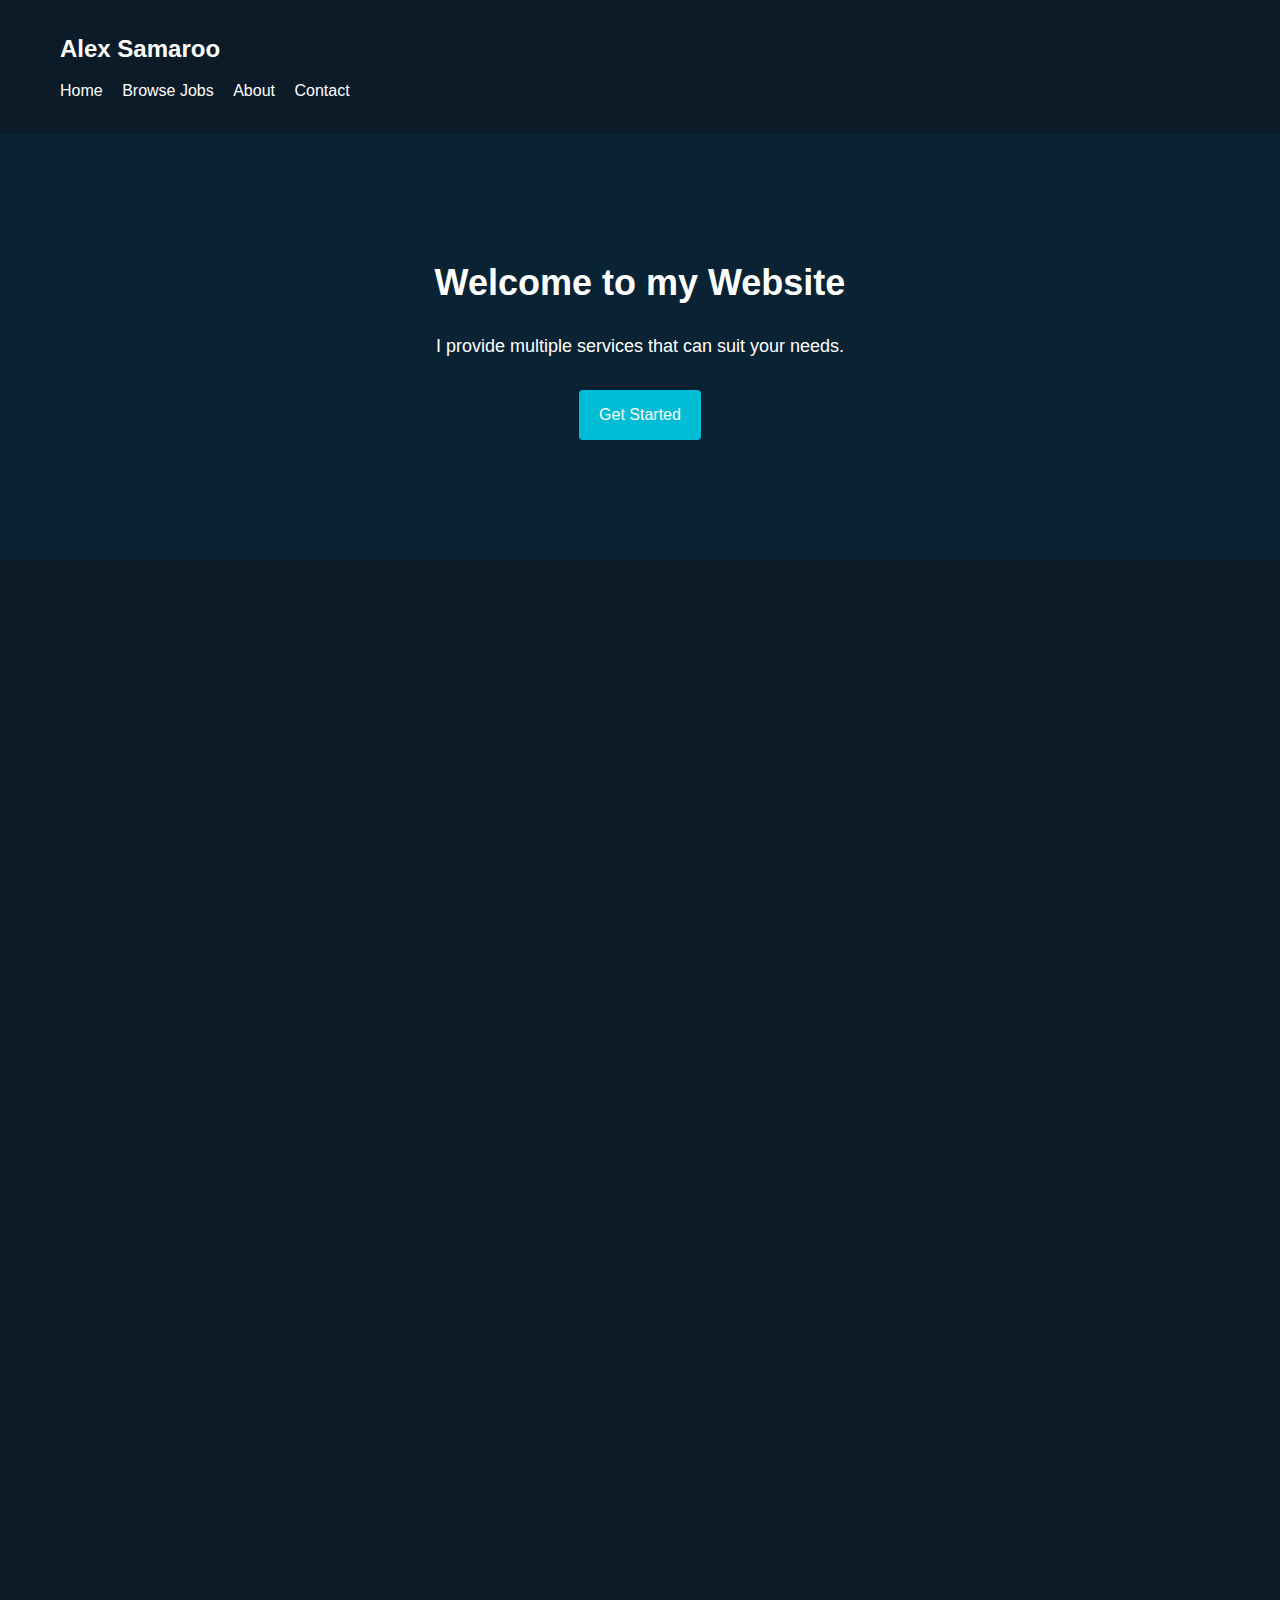
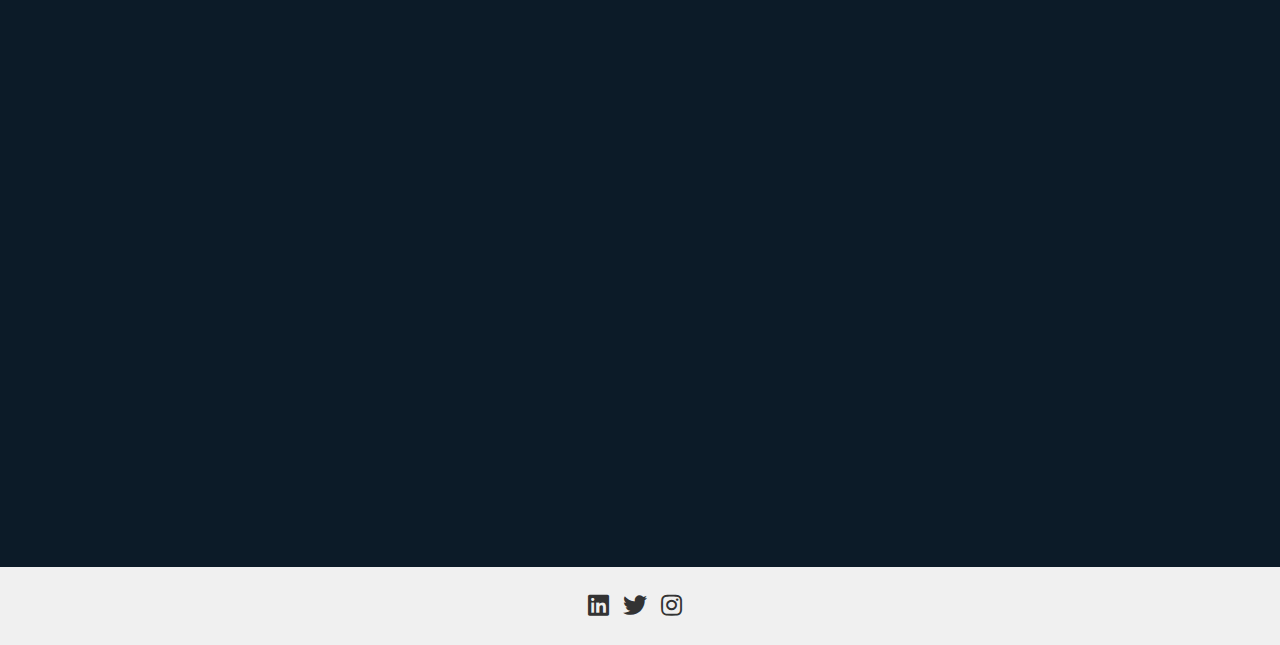
==== commit cdaa935b: "Massive Overhaul" ====
--- a/index.html
+++ b/index.html
@@ -1,108 +1,87 @@
 <!DOCTYPE html>
-<html>
+<html lang="en">
 
-    <head>
-<link rel="stylesheet" type="text/css" href="css/main.css">
-<meta name="viewport" content="width=device=width, initial-scale=1.0">
-<link rel="stylesheet" href="https://maxcdn.bootstrapcdn.com/font-awesome/4.5.0/css/font-awesome.min.css">
-    </head>
-
-<title>Home Page</title>
+<head>
+    <meta charset="UTF-8">
+    <meta name="viewport" content="width=device-width, initial-scale=1.0">
+    <title>aasamaroo</title>
+    <link rel="stylesheet" href="css/main.css">
+    <link rel="stylesheet" href="https://cdnjs.cloudflare.com/ajax/libs/font-awesome/5.15.3/css/all.min.css">
+    <script src="scripts/script.js";></script>
+</head>
 
 <body>
+    <!-- Header Section -->
+    <header>
+        <nav>
+            <div class="container">
+                <h1>Alex Samaroo</h1>
+                <ul>
+                    <li><a href="#home">Home</a></li>
+                    <li><a href="#browse">Browse Jobs</a></li>
+                    <li><a href="#about">About</a></li>
+                    <li><a href="#contact">Contact</a></li>
+                </ul>
+            </div>
+        </nav>
+    </header>
 
+    <!-- Hero Section -->
+    <section id="home" class="hero">
+        <div class="container">
+            <h2>Welcome to my Website</h2>
+            <p>I provide multiple services that can suit your needs.</p>
+            <a href="#contact" class="btn">Get Started</a>
+        </div>
+    </section>
 
-<div class="header">
-    <h1><b>Alex Samaroo</b></h1>
-</div>
-
-    <section id="about">
-        <div class="content" id="content-home">
-            <h2><b>ABOUT</b></h2>
-            <p>
-                My name is Anand Alexander Samaroo. I am a Software Engineer that is looking to do a bit of everything.<br>
-                My grandfather was always a role model for me because he knew how to do everything, and taught me almost everything I know. With that being said, I want to be just like him. I want to do everything, I want to help people in any way I can, and I want to be good at everything that I do just like my grandfather.<br>
-            </p>
+    <!-- Browse Jobs Section -->
+    <section id="browse" class="browse-jobs">
+        <div class="container">
+            <h2>Browse Jobs</h2>
+            <p>Here are a list of jobs I can do. At the moment I am working on my own, but I would like to get more people on my team in the coming future.</p>
+            <br>
+            <br>
+            <div class="job-listings" id="jobListings"></div>
         </div>
     </section>
 
 
-    <section id="services">
-        <div class="content" id="content-home">
-            <h2><b>SERVICES</b></h2>
-            <h3>
-                Software Development
-            </h3>
-            <p>
-                As a current Software Engineer, I am passionate about creating state-of-the-art software solutions which drives innovation and growth for all clients.<br>
-                I am well-versed in Frontend and Backend development, as well as Cloud Computing, and database management.<br>
-                As I grow my business, I want to bring together talented developers like myself to provide the following:<br>
-                    -A team of highly skilled developers who are proficient in the lastest technologies, and Software Development techniques.<br>
-                    -Software solutions tailored to your specific needs.<br>
-                    -Ongoing support, and consistent communication to establish a strong relationship with clients.</p>
-            <h3>
-                Copyrighting
-            </h3>
-            <p>
-                Copyrighting is a skill that requires extensive knowledge, and observations of human behavior. I believe that in order to write strong copy, it is important to understand the target audience as well as convince them why a particular product/service is necessary for them to go from their current state to their desired state.<br>
-                Additionally, I believe that establishing a good relationship with the audience is valuable as there needs to be a level of trust established with you and your audience. With that being said, I write my copy with the intentions of gaining the audience's trust by ensuring them that by interacting with you, there will be an equal exchange in value. This will not only establish trust with you and your audience, but it will also motivate your audience to choose YOU over the competition. <br>
-                My process of Copywriting includes robust methodologies used by the most successful copywriters which lead to incredible results. I will ask you the right questions, do the necessary research on all stakeholders involved, and I will overall make sure to meet YOUR particular needs at all times.
-            </p>
-            <h3>
-                Content Creation
-            </h3>
-            <p>
-                Content Creation has taken the world by storm in recent years. With the rise of social media platforms, and the rate at which content on these social media platforms are consumed, it is understandable as to why the demand for content creators has seen a massive increase as well.<br>
-                With that being said, I have learned the ins and outs of effective modern content creation, and have learned to use AI to my advantage when it comes to content creation. The importance of using AI in content creation lies in the fact that AI is another thing that is growing at an exponential rate, and every passing day the Machine Learning models that power AI only gain more data to be further trained.<br>
-            </p>
+    <!-- About Section -->
+    <section id="about" class="about">
+        <div class="container">
+            <h2>About Me</h2>
+            <p>My name is Anand Alexander Samaroo. I am a Software Engineer that is looking to do a bit of everything.</p>
         </div>
     </section>
 
-    <section id="examples" class="fading">
-        <div class="content" id="content-home">
-            <h2><b>EXAMPLES</b></h2>
-            <p>
-                <a href="https://github.com/aasamaroo">Github Page</a>
-            </p>
-            <p>
-                <a href="https://github.com/aasamaroo">Copywriting Samples</a>
-            </p>
-            <p>
-                <a href="https://github.com/aasamaroo">YouTube Channel</a>
-            </p>
+    <!-- Contact Section -->
+    <section id="contact" class="contact">
+        <div class="container">
+            <h2>Contact Me</h2>
+            <p>Leave your name and email, and I will contact you. Additionally, you can check out my Social Media using the button on the bottom right.</p>
+            <br>
+            <br>
+            <form action="contact_form.php" method="POST">
+                <label for="name">Name:</label>
+                <input type="text" id="name" name="name" required>
+
+                <label for="email">Email:</label>
+                <input type="email" id="email" name="email" required>
+
+                <button type="submit" class="btn">Submit</button>
+            </form>
         </div>
     </section>
 
-    <section id="contact">
-        <h2><b>CONTACT</b></h2>
-        <p>
-            My social media pages can be found using the button in the bottom right of the screen. Additionally, you can contact me via phone and email found below.
-        </p>
-        <p>
-            Phone:
-        </p>
-        <p>
-            Email:
-        </p>
-    </section>
-
-
-
-       <a class="floating-btn" id="menu-connectdevelop">
-        <i class="fa fa-connectdevelop my-float"></i>
-        </a>
-        <ul>
-        <li><a href="https://www.linkedin.com/in/anandsamaroo12a92a1b5/" target="_blank" id="menu-linkedin">
-        <i class="fa fa-linkedin my-float"></i>
-        </a></li>
-        <li><a href="https://www.instagram.com/aasamaroo/" target="_blank" id="menu-instagram">
-        <i class="fa fa-instagram my-float"></i>
-        </a></li>
-        <li><a href="https://www.twitter.com/aasamaroo" target="_blank" id="menu-twitter">
-        <i class="fa fa-twitter my-float"></i>
-        </a></li>
-        </ul>
-
+<!-- Footer Section -->
+  <footer class="footer">
+    <div class="social-icons">
+      <a href="https://www.linkedin.com/in/anandsamaroo12a92a1b5/" target="_blank"><i class="fab fa-linkedin"></i></a>
+      <a href="https://www.twitter.com/aasamaroo" target="_blank"><i class="fab fa-twitter"></i></a>
+      <a href="https://www.instagram.com/aasamaroo" target="_blank"><i class="fab fa-instagram"></i></a>
+    </div>
+  </footer>
 </body>
 
-
+</html>
--- a/css/main.css
+++ b/css/main.css
@@ -1,325 +1,259 @@
-@import url(https://fonts.googleapis.com/css?family=Roboto:400,700);
-@import url(https://fonts.googleapis.com/icon?family=Material+Icons);
-
-:root {
-	/* Base font size */
-	font-size: 10px;
-
-	/* Heading height variable*/
-	--heading-height: 30em;
-}
-
-body {
-	background-color: 	#5A5A5A;
-}
-
-header {
-	position: fixed;
-	width: 100%;
-	height: var(--heading-height);
-}
-
-/* Create angled background with 'before' pseudo-element */
-header::before {
-	content: "";
-	display: block;
-	position: absolute;
-	left: 0;
-	bottom: 6em;
-	width: 100%;
-	height: calc(var(--heading-height) + 10em);
-	z-index: -1;
-	transform: skewY(-3.5deg);
-	border-bottom: .2em solid #fff;
-}
-
-h1 {
-	font-family: "Times New Roman", Times, serif;
-	font-size: xx-large;
-	letter-spacing: 2px;
-	word-spacing: 2px;
-	color: #000000;
-	font-weight: normal;
-	text-decoration: none;
-	font-style: italic;
-	font-variant: normal;
-	text-transform: uppercase;
-	text-shadow: 3px 5px 4px #1600AD;
-	text-align: center;
-}
-
-h2 {
-	font-family: 'Times New Roman', Times, serif;
-	font-size: x-large;
-	letter-spacing: normal;
-	word-spacing: normal;
-	color: #000000;
-	font-weight: normal;
-	text-decoration: none;
-	font-style: normal;
-	font-variant: normal;
-	text-align: center;
-}
-
-h3 {
-	font-family: 'Times New Roman', Times, serif;
-	font-size: large;
-	letter-spacing: normal;
-	word-spacing: normal;
-	color: #000000;
-	font-weight: normal;
-	text-decoration: none;
-	font-style: normal;
-	font-variant: normal;
-	text-align: center;
-}
-
-main {
-	padding: calc(var(--heading-height) + 1.5vw) 4em 0;
-}
-
-p {
-	font-size: small;
-	font-weight: 400;
-	line-height: 2;
-	margin-bottom: 1.5em;
-	color: #fcfcfc;
-	text-align: center;
-}
-
-.topnav{
-    overflow: hidden;
-    background-color: #00E5FF;
-	position: absolute;
-  	top: 50%;
-  	left: 50%;
-  	transform: translate(-50%, -50%);
-  	padding: 10px;
-}
-
-.topnav a{
-    float: left;
-    display: block;
-    color: #000000;
-    text-align: center;
-    padding: 14px 16px;
-    text-decoration: none;
-}
-
-.topnav a:hover{
-    background-color: ghostwhite;
-    color: black;
-}
-
-/* Centered section inside the top navigation */
-.topnav-centered a {
-	float: none;
-	position: absolute;
-	top: 50%;
-	left: 50%;
-	transform: translate(-50%, -50%);
-  }
-
-ul.no-bullets{
-    font-size: xx-large;
-    font-family: Avantgarde, TeX Gyre Adventor, URW Gothic L, sans-serif;
-    list-style-type: none;
+/* Reset default browser styles */
+* {
     margin: 0;
     padding: 0;
-    color: #4e4376;
-}
-
-.left-half {
-
-	position: absolute;
-	left: 0px;
-	width: 50%;
-  }
-
-  .right-half {
-
-	position: absolute;
-	right: 0px;
-	width: 50%;
-  }
-
-  /*Responsive layouts for mobile users*/
-@media screen and (max-width: 400px){
-	.topnav a{
-		float: none;
-		width: 100%;
-	}
-}
-
-@media screen and (max-width: 400px){
-	.left-half, .right-half{
-		float: none;
-		width: 100%;
-	}
-}
-
-/*Floating Button*/
-
-.floating-btn {
-	width: 80px;
-	height: 80px;
-	right: 30px;
-	bottom: 30px;
-	background: #121212;
-	align-items: center;
-	text-align: center;
-	justify-content: center;
-	text-decoration: none;
-	border-radius: 50%;
-	color: #2b6be4;
-	font-size: 30px;
-	box-shadow: 2px 2px 5px #2b6be4;
-	position: fixed;
-	transition: background 0.25a;
-
-	/*<button>*/
-		outline: blue;
-		border: none;
-		cursor: pointer;
-}
-
-.floating-btn:active {
-	background: #2b6be4;
-
-}
-
-ul{
-	position:fixed;
-	right:40px;
-	padding-bottom:20px;
-	bottom:80px;
-	z-index:100;
-}
-
-ul li{
-	list-style:none;
-	margin-bottom:10px;
-}
-
-ul li a{
-	background-color:#121212;
-	color:#2b6be4;
-	border-radius:50px;
-	text-align:center;
-	box-shadow: 2px 2px 3px #2b6be4;
-	width:60px;
-	height:60px;
-	display:block;
-}
-
-ul:hover{
-	visibility:visible!important;
-	opacity:1!important;
-}
-
-
-.my-float{
-	font-size:40px;
-	margin-top:24px;
-}
-
-
-
-a#menu-connectdevelop + ul{
-  visibility: hidden;
-}
-
-a#menu-connectdevelop:hover + ul{
-  visibility: visible;
-  animation: scale-in 0.5s;
-}
-
-a#menu-connectdevelop i{
-	animation: rotate-in 0.5s;
-}
-
-a#menu-connectdevelop:hover > i{
-	animation: rotate-out 0.5s;
-}
-
-@keyframes bot-to-top {
-    0%   {bottom:-40px}
-    50%  {bottom:40px}
-}
-
-@keyframes scale-in {
-    from {transform: scale(0);opacity: 0;}
-    to {transform: scale(1);opacity: 1;}
-}
-
-@keyframes rotate-in {
-    from {transform: rotate(0deg);}
-    to {transform: rotate(360deg);}
-}
-
-@keyframes rotate-out {
-    from {transform: rotate(360deg);}
-    to {transform: rotate(0deg);}
-}
-
-  img{
-	  max-width: 100%;
-	  height: auto;
-	  border: 5px solid #121212;
-  }
-
-  .center {
-	  display: block;
-	  margin-left: auto;
-	  margin-right: auto;
-	  width: 50%;
-  }
-
-/*Section Spacing*/
-.fading {
-    animation: fadeIn 5s;
-}
-
-@keyframes fadeIn {
-	0% { opacity: 0; }
-	100% { opacity: 1; }
-  }
-
-.content {
-    overflow: hidden;
-    padding: 5%;
-   }
-#content-home {
-    animation-name: slidein;
-    animation-duration: 5s;
-    animation-fill-mode: forwards;
-
-}
-#about {
-    background-repeat: no-repeat;
-    background-size: auto 75em;
+    box-sizing: border-box;
+}
+
+/* Global Styles */
+body {
+    font-family: Arial, sans-serif;
+    line-height: 1.6;
+    color: #fff;
+    background-color: #0c1b28;
+}
+
+.container {
+    max-width: 1200px;
+    margin: 0 auto;
+    padding: 20px;
+}
+
+/* Header Styles */
+header {
+    background-color: #0c1b28;
+    color: #fff;
+    padding: 10px 0;
+}
+
+header h1 {
+    font-size: 24px;
+    margin-bottom: 10px;
+}
+
+nav ul {
+    list-style: none;
+}
+
+nav ul li {
+    display: inline-block;
+    margin-right: 15px;
+}
+
+nav ul li a {
+    color: #fff;
+    text-decoration: none;
+    transition: color 0.3s ease;
+}
+
+nav ul li a:hover {
+    color: #00bcd4;
+}
+
+/* Hero Section Styles */
+.hero {
+    background-color: #092334;
+    color: #fff;
+    padding: 100px 0;
+    text-align: center;
+}
+
+.hero h2 {
+    font-size: 36px;
+    margin-bottom: 20px;
+}
+
+.hero p {
+    font-size: 18px;
+    margin-bottom: 30px;
+}
+
+.btn {
+    display: inline-block;
+    padding: 12px 20px;
+    background-color: #00bcd4;
+    color: #fff;
+    border: none;
+    border-radius: 4px;
+    text-decoration: none;
+    transition: background-color 0.3s ease;
+}
+
+.btn:hover {
+    background-color: #009688;
+}
+
+/* Browse Jobs Section Styles */
+.browse-jobs {
+    background-color: #1b2d40;
+    padding: 80px 0;
+    text-align: center;
+}
+
+.browse-jobs h2 {
+    font-size: 30px;
+    margin-bottom: 20px;
+}
+
+.browse-jobs p {
+    font-size: 18px;
+    margin-bottom: 40px;
+}
+
+/* About Section Styles */
+.about {
+    padding: 80px 0;
+    text-align: center;
+}
+
+.about h2 {
+    font-size: 30px;
+    margin-bottom: 20px;
+}
+
+.about p {
+    font-size: 18px;
+    margin-bottom: 40px;
+}
+
+/* Contact Section Styles */
+.contact {
+    background-color: #092334;
+    padding: 80px 0;
+    text-align: center;
+}
+
+.contact h2 {
+    font-size: 30px;
+    margin-bottom: 20px;
+}
+
+/* Login and Signup Section Styles */
+.login,
+.signup {
+    padding: 80px 0;
+    text-align: center;
+}
+
+.login h2,
+.signup h2 {
+    font-size: 30px;
+    margin-bottom: 20px;
+}
+
+/* Footer Styles */
+footer {
+    background-color: #0c1b28;
+    color: #fff;
+    text-align: center;
+    padding: 10px 0;
+}
+
+footer p {
+    font-size: 14px;
+}
+
+/* Media Queries */
+@media screen and (max-width: 768px) {
+    header h1 {
+        font-size: 22px;
+    }
+
+    .hero h2 {
+        font-size: 30px;
+    }
+
+    .hero p {
+        font-size: 16px;
+    }
+
+    .btn {
+        font-size: 14px;
+    }
+
+    .about h2,
+    .contact h2,
+    .login h2,
+    .signup h2 {
+        font-size: 26px;
+    }
+}
+
+/* Contact Form Styles */
+.contact form {
+    max-width: 400px;
+    margin: 0 auto;
+}
+
+.contact form label {
+    display: block;
+    font-size: 16px;
+    margin-bottom: 10px;
+    color: #fff;
+}
+
+.contact form input[type="text"],
+.contact form input[type="email"] {
     width: 100%;
-    height: 800px;
-    opacity: 0.9;
-}
-#services {
-    background-repeat: no-repeat;
-    background-size: auto 75em;
-    width: 100%;
-    height: 800px;
-    opacity: 0.9;
-}
-#examples {
-    background-repeat: no-repeat;
-    background-size: auto 75em;
-    width: 100%;
-    height: 800px;
-    opacity: 0.9;
-}
-#contact {
-    background-repeat: no-repeat;
-    background-size: auto 75em;
-    width: 100%;
-    height: 800px;
-    opacity: 0.9;
+    padding: 12px;
+    font-size: 16px;
+    border: 1px solid #ddd;
+    border-radius: 4px;
+    background-color: #f0f0f0;
+    color: #333;
+    margin-bottom: 20px;
+}
+
+.contact form input[type="text"]:focus,
+.contact form input[type="email"]:focus {
+    outline: none;
+    border-color: #00bcd4;
+}
+
+.contact form .btn {
+    display: inline-block;
+    padding: 12px 30px;
+    background-color: #00bcd4;
+    color: #fff;
+    border: none;
+    border-radius: 4px;
+    text-decoration: none;
+    font-size: 16px;
+    cursor: pointer;
+    transition: background-color 0.3s ease;
+}
+
+.contact form .btn:hover {
+    background-color: #009688;
+}
+
+/* Fading Effect for Sections */
+section {
+    opacity: 0;
+    transform: translateY(20px);
+    transition: opacity 0.8s ease, transform 0.8s ease;
+}
+
+section.fade-in {
+    opacity: 1;
+    transform: translateY(0);
+}
+
+/* CSS for social media icons */
+.footer {
+    background-color: #f0f0f0;
+    padding: 20px;
+    text-align: center;
+}
+
+.social-icons a {
+    display: inline-block;
+    margin-right: 10px;
+    font-size: 24px;
+    color: #333;
+    text-decoration: none;
+}
+
+.social-icons a:hover {
+    color: #007bff;
 }